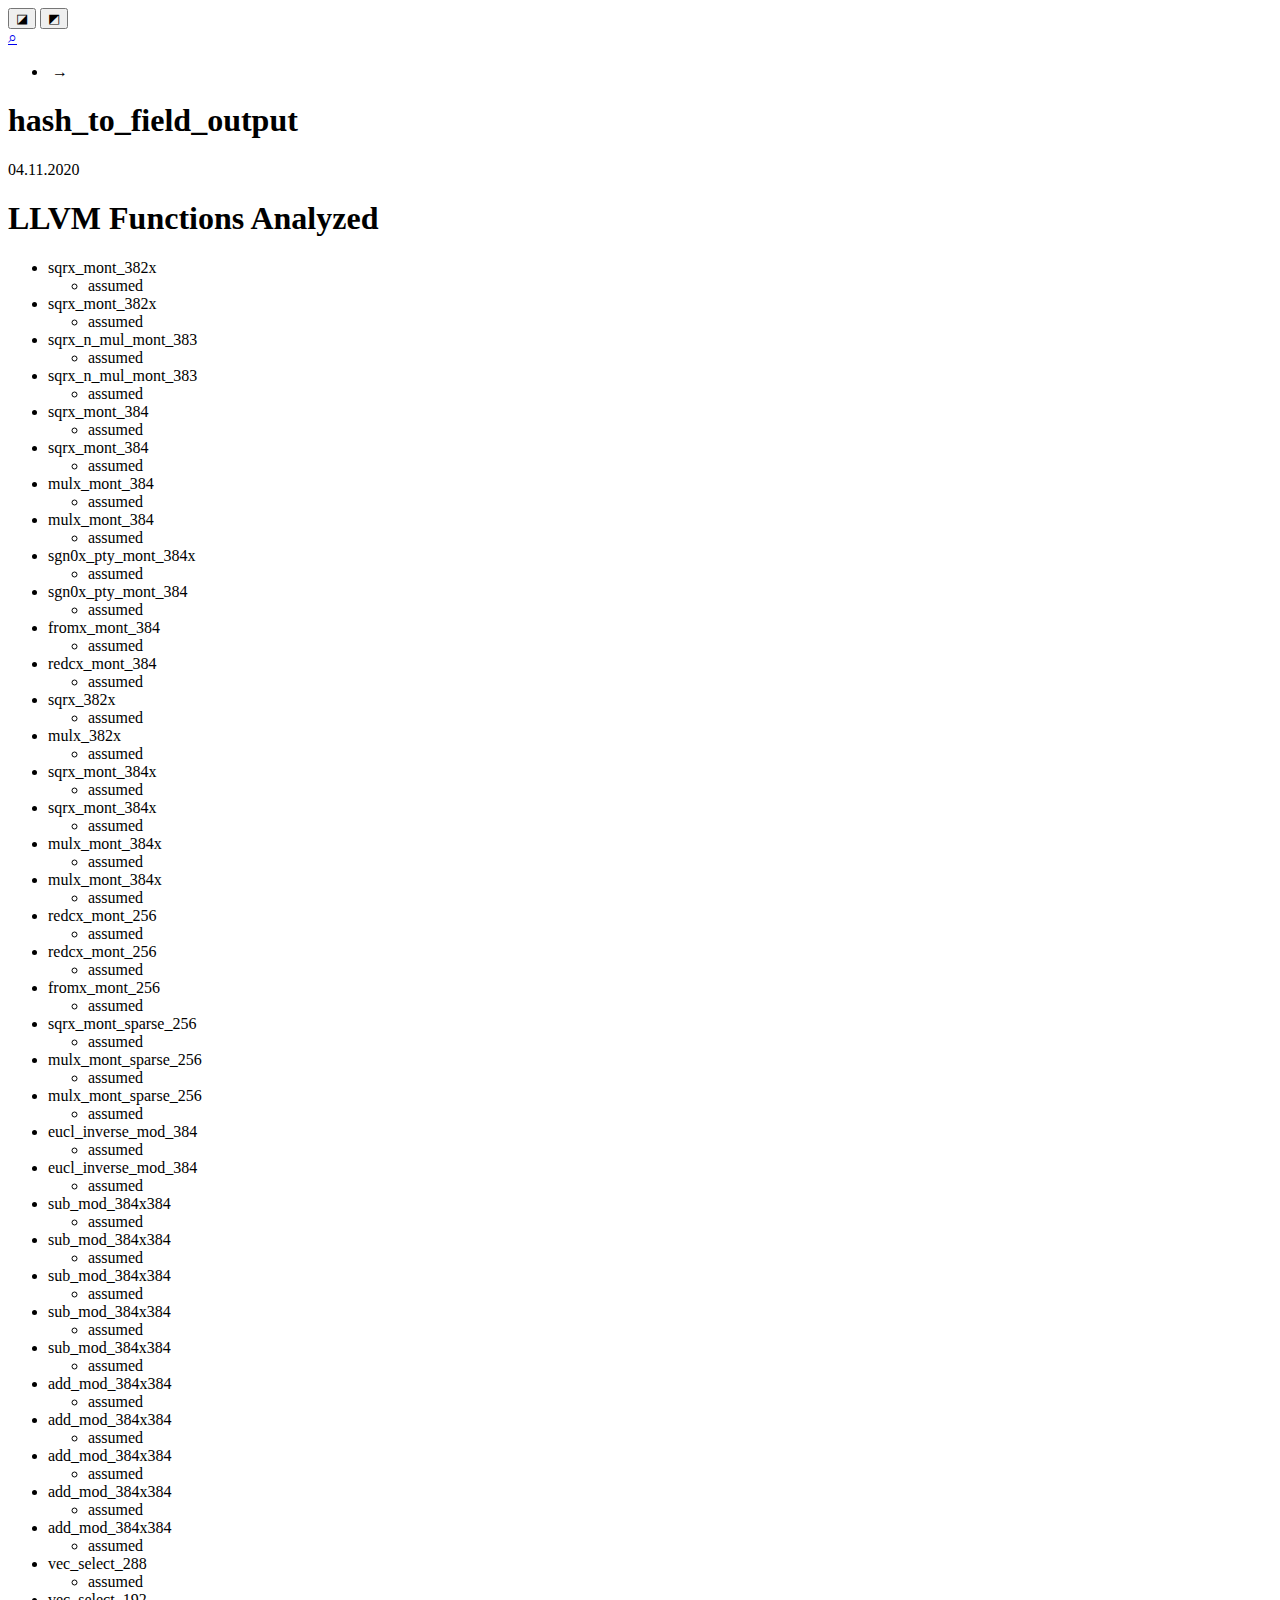
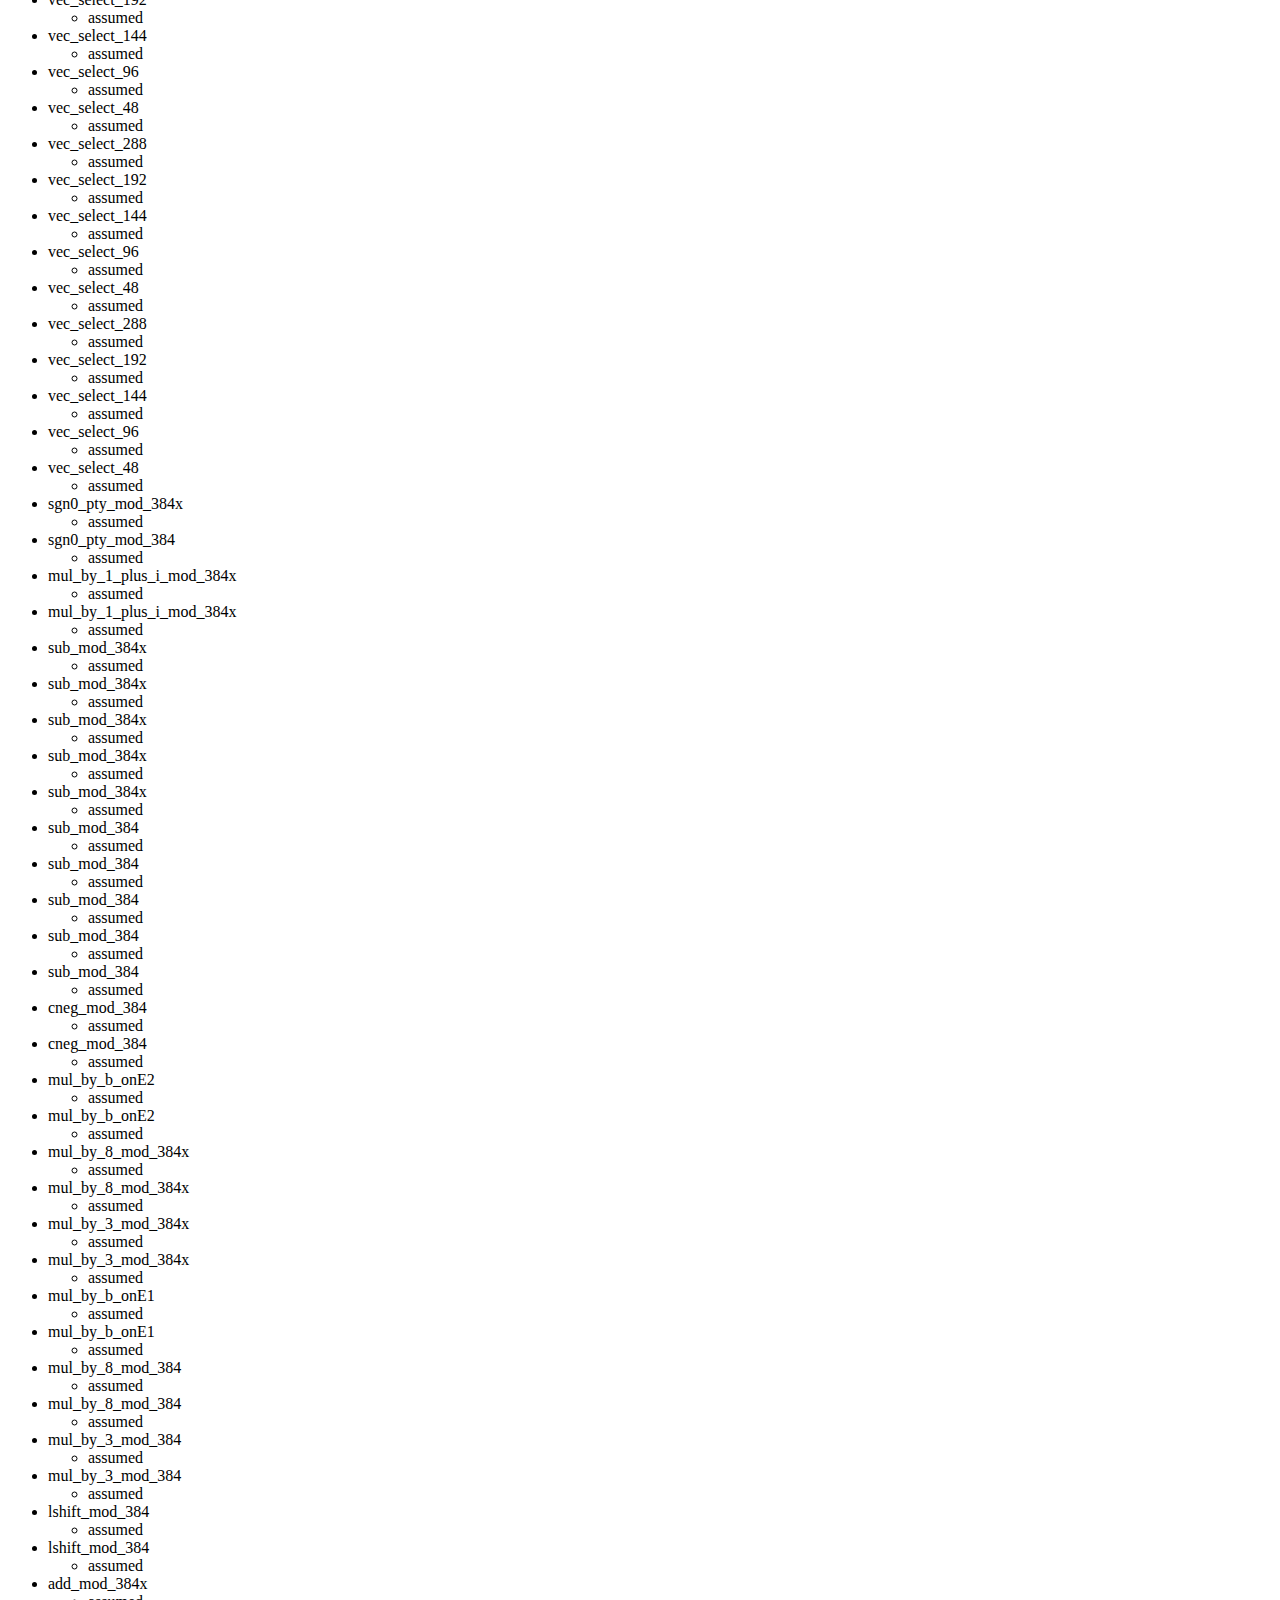
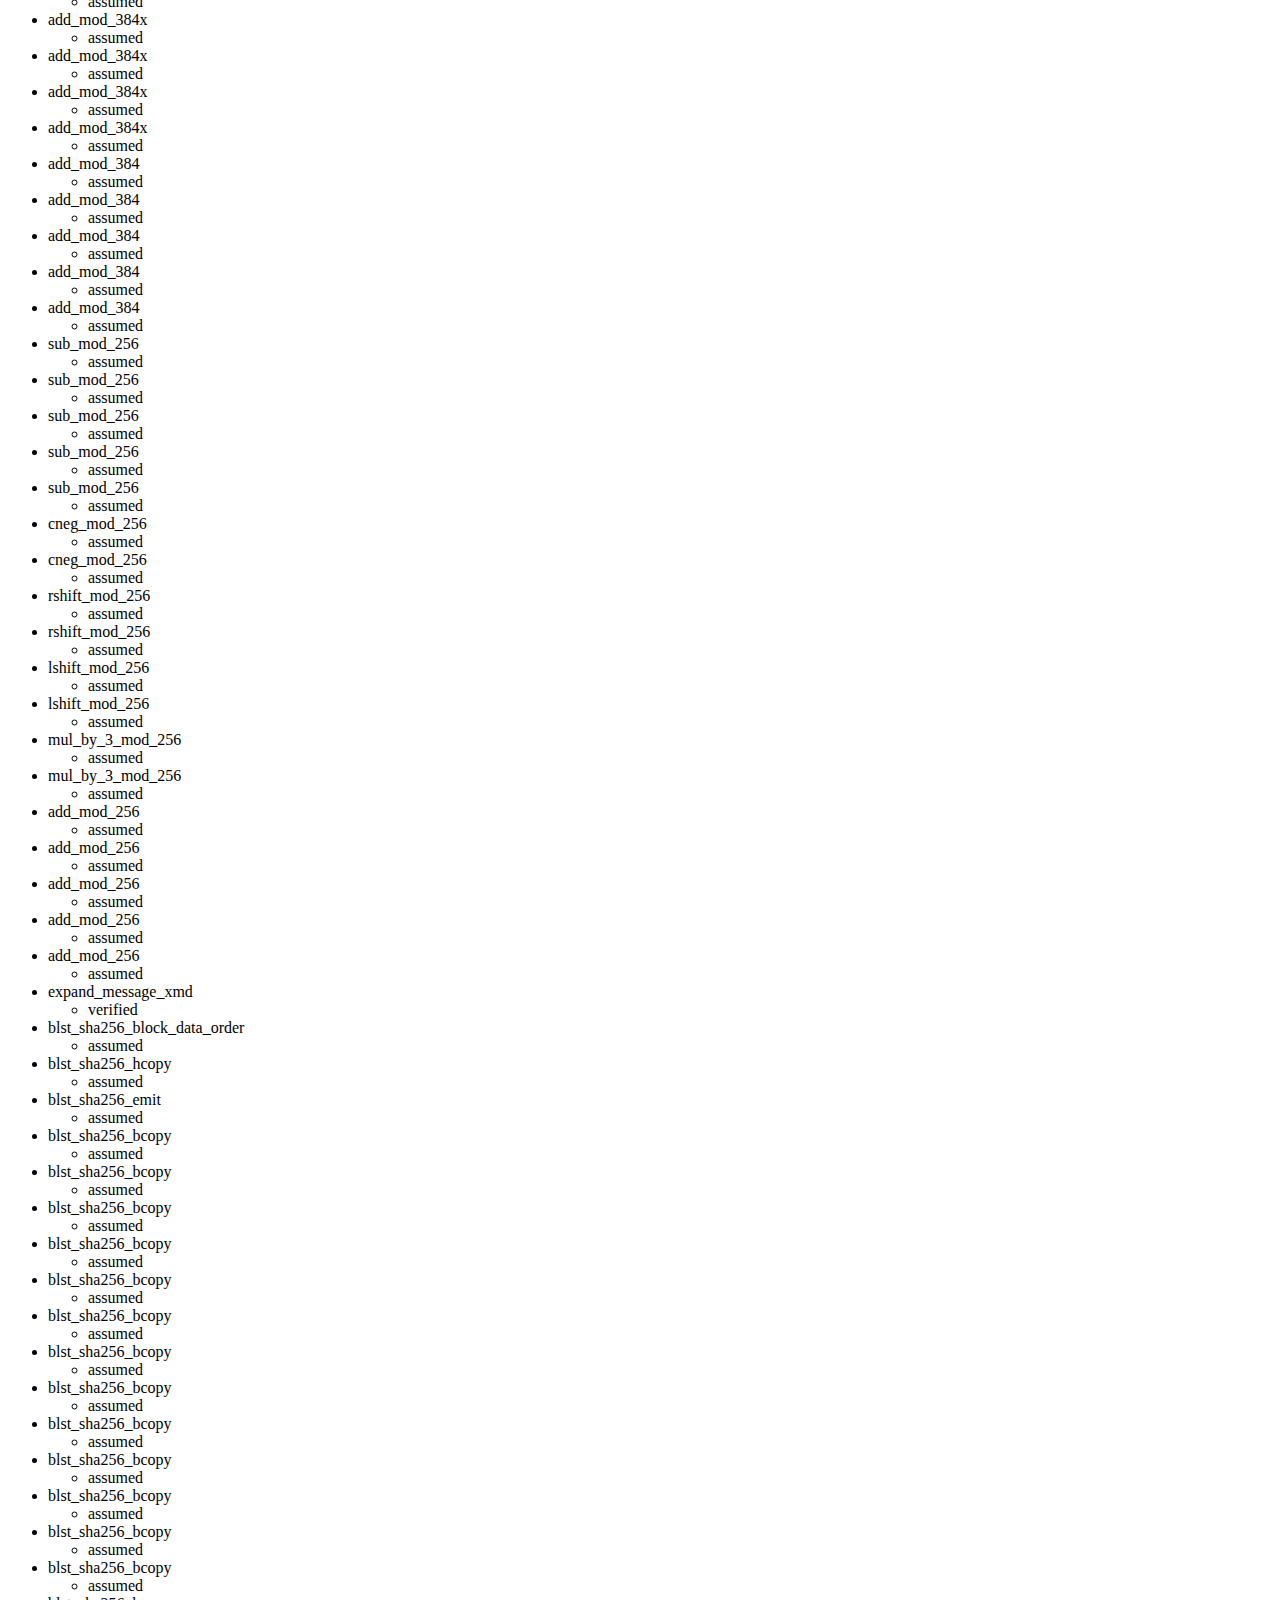
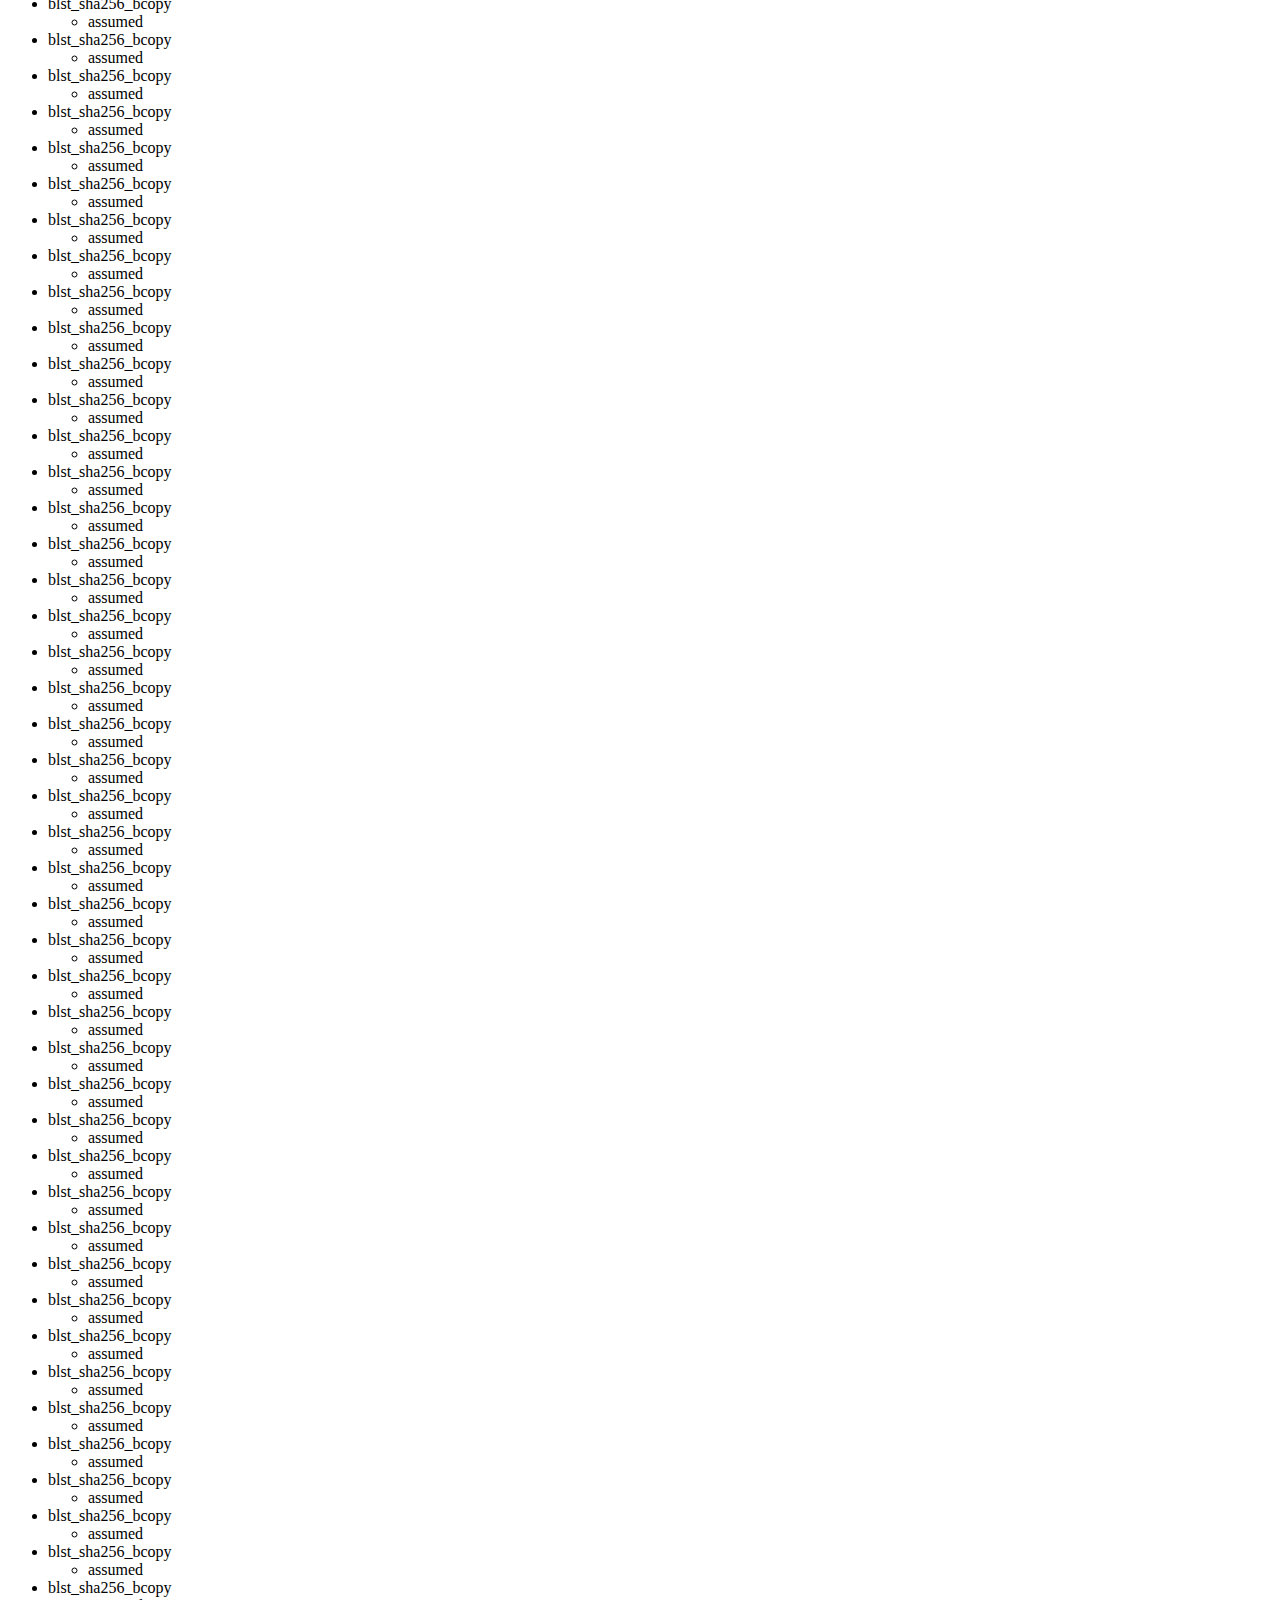
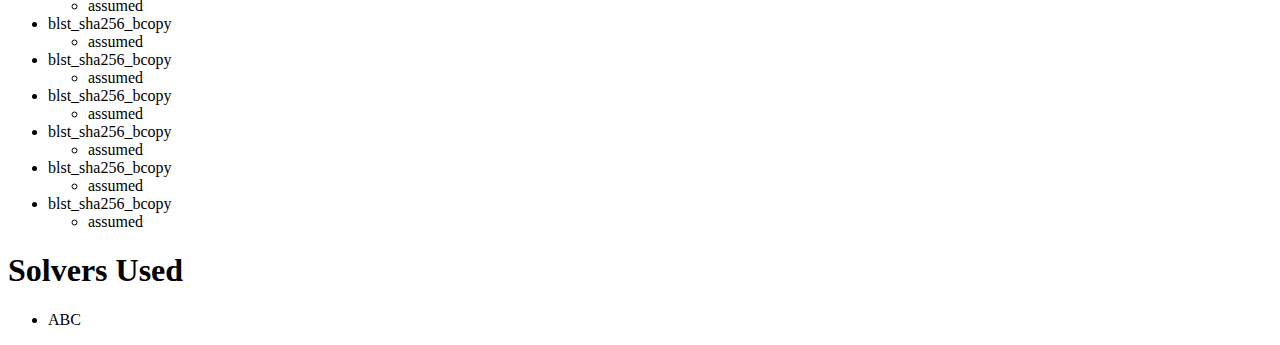
==== hash-to-field-output/index.html @ 63e68e0e "deploy: d0a64eeb1c528845942903f25f844807e2d153a6" ====
<!DOCTYPE html>
<html lang="en">
    <head>
      <meta http-equiv="X-UA-Compatible" content="IE=edge">
      <meta http-equiv="content-type" content="text/html; charset=utf-8">
      <meta name="viewport" content="width=device-width, initial-scale=1.0, maximum-scale=1">
      <title> Proof Summaries | hash_to_field_output </title>     
      <link rel="stylesheet" href="https://galoisinc.github.io/BLST-Verification/main.css">
    </head>

    <body>
      <nav>
        <div id="subnav">
          <form class="theme-selector">
            <button type="button" id="theme-light-button" class="theme-button" onclick="enableTheme('light', true)">&#9706;</button>
            <button type="button" id="theme-dark-button"  class="theme-button enabled" onclick="enableTheme('dark', true)">&#9705;</button>
          </form>
          <a href="/search">&#8981;</a>       
        </div>

      
  <ul id="breadcrumbs">
    
      
      <li><a href="https:&#x2F;&#x2F;galoisinc.github.io&#x2F;BLST-Verification&#x2F;"></a>&nbsp;&#8594;&nbsp;</li> 
    
  </ul>
  <h1>hash_to_field_output</h1><em></em> 

      </nav>

      <main>
      
  <div id="taxonomies">
    
      <date>04.11.2020</date>
       

    
    
    
  </div>

  
  
    
    
  
    
    
  

  

  <article>
    <h1 id="llvm-functions-analyzed">LLVM Functions Analyzed</h1>
<ul>
<li>sqrx_mont_382x
<ul>
<li>assumed</li>
</ul>
</li>
<li>sqrx_mont_382x
<ul>
<li>assumed</li>
</ul>
</li>
<li>sqrx_n_mul_mont_383
<ul>
<li>assumed</li>
</ul>
</li>
<li>sqrx_n_mul_mont_383
<ul>
<li>assumed</li>
</ul>
</li>
<li>sqrx_mont_384
<ul>
<li>assumed</li>
</ul>
</li>
<li>sqrx_mont_384
<ul>
<li>assumed</li>
</ul>
</li>
<li>mulx_mont_384
<ul>
<li>assumed</li>
</ul>
</li>
<li>mulx_mont_384
<ul>
<li>assumed</li>
</ul>
</li>
<li>sgn0x_pty_mont_384x
<ul>
<li>assumed</li>
</ul>
</li>
<li>sgn0x_pty_mont_384
<ul>
<li>assumed</li>
</ul>
</li>
<li>fromx_mont_384
<ul>
<li>assumed</li>
</ul>
</li>
<li>redcx_mont_384
<ul>
<li>assumed</li>
</ul>
</li>
<li>sqrx_382x
<ul>
<li>assumed</li>
</ul>
</li>
<li>mulx_382x
<ul>
<li>assumed</li>
</ul>
</li>
<li>sqrx_mont_384x
<ul>
<li>assumed</li>
</ul>
</li>
<li>sqrx_mont_384x
<ul>
<li>assumed</li>
</ul>
</li>
<li>mulx_mont_384x
<ul>
<li>assumed</li>
</ul>
</li>
<li>mulx_mont_384x
<ul>
<li>assumed</li>
</ul>
</li>
<li>redcx_mont_256
<ul>
<li>assumed</li>
</ul>
</li>
<li>redcx_mont_256
<ul>
<li>assumed</li>
</ul>
</li>
<li>fromx_mont_256
<ul>
<li>assumed</li>
</ul>
</li>
<li>sqrx_mont_sparse_256
<ul>
<li>assumed</li>
</ul>
</li>
<li>mulx_mont_sparse_256
<ul>
<li>assumed</li>
</ul>
</li>
<li>mulx_mont_sparse_256
<ul>
<li>assumed</li>
</ul>
</li>
<li>eucl_inverse_mod_384
<ul>
<li>assumed</li>
</ul>
</li>
<li>eucl_inverse_mod_384
<ul>
<li>assumed</li>
</ul>
</li>
<li>sub_mod_384x384
<ul>
<li>assumed</li>
</ul>
</li>
<li>sub_mod_384x384
<ul>
<li>assumed</li>
</ul>
</li>
<li>sub_mod_384x384
<ul>
<li>assumed</li>
</ul>
</li>
<li>sub_mod_384x384
<ul>
<li>assumed</li>
</ul>
</li>
<li>sub_mod_384x384
<ul>
<li>assumed</li>
</ul>
</li>
<li>add_mod_384x384
<ul>
<li>assumed</li>
</ul>
</li>
<li>add_mod_384x384
<ul>
<li>assumed</li>
</ul>
</li>
<li>add_mod_384x384
<ul>
<li>assumed</li>
</ul>
</li>
<li>add_mod_384x384
<ul>
<li>assumed</li>
</ul>
</li>
<li>add_mod_384x384
<ul>
<li>assumed</li>
</ul>
</li>
<li>vec_select_288
<ul>
<li>assumed</li>
</ul>
</li>
<li>vec_select_192
<ul>
<li>assumed</li>
</ul>
</li>
<li>vec_select_144
<ul>
<li>assumed</li>
</ul>
</li>
<li>vec_select_96
<ul>
<li>assumed</li>
</ul>
</li>
<li>vec_select_48
<ul>
<li>assumed</li>
</ul>
</li>
<li>vec_select_288
<ul>
<li>assumed</li>
</ul>
</li>
<li>vec_select_192
<ul>
<li>assumed</li>
</ul>
</li>
<li>vec_select_144
<ul>
<li>assumed</li>
</ul>
</li>
<li>vec_select_96
<ul>
<li>assumed</li>
</ul>
</li>
<li>vec_select_48
<ul>
<li>assumed</li>
</ul>
</li>
<li>vec_select_288
<ul>
<li>assumed</li>
</ul>
</li>
<li>vec_select_192
<ul>
<li>assumed</li>
</ul>
</li>
<li>vec_select_144
<ul>
<li>assumed</li>
</ul>
</li>
<li>vec_select_96
<ul>
<li>assumed</li>
</ul>
</li>
<li>vec_select_48
<ul>
<li>assumed</li>
</ul>
</li>
<li>sgn0_pty_mod_384x
<ul>
<li>assumed</li>
</ul>
</li>
<li>sgn0_pty_mod_384
<ul>
<li>assumed</li>
</ul>
</li>
<li>mul_by_1_plus_i_mod_384x
<ul>
<li>assumed</li>
</ul>
</li>
<li>mul_by_1_plus_i_mod_384x
<ul>
<li>assumed</li>
</ul>
</li>
<li>sub_mod_384x
<ul>
<li>assumed</li>
</ul>
</li>
<li>sub_mod_384x
<ul>
<li>assumed</li>
</ul>
</li>
<li>sub_mod_384x
<ul>
<li>assumed</li>
</ul>
</li>
<li>sub_mod_384x
<ul>
<li>assumed</li>
</ul>
</li>
<li>sub_mod_384x
<ul>
<li>assumed</li>
</ul>
</li>
<li>sub_mod_384
<ul>
<li>assumed</li>
</ul>
</li>
<li>sub_mod_384
<ul>
<li>assumed</li>
</ul>
</li>
<li>sub_mod_384
<ul>
<li>assumed</li>
</ul>
</li>
<li>sub_mod_384
<ul>
<li>assumed</li>
</ul>
</li>
<li>sub_mod_384
<ul>
<li>assumed</li>
</ul>
</li>
<li>cneg_mod_384
<ul>
<li>assumed</li>
</ul>
</li>
<li>cneg_mod_384
<ul>
<li>assumed</li>
</ul>
</li>
<li>mul_by_b_onE2
<ul>
<li>assumed</li>
</ul>
</li>
<li>mul_by_b_onE2
<ul>
<li>assumed</li>
</ul>
</li>
<li>mul_by_8_mod_384x
<ul>
<li>assumed</li>
</ul>
</li>
<li>mul_by_8_mod_384x
<ul>
<li>assumed</li>
</ul>
</li>
<li>mul_by_3_mod_384x
<ul>
<li>assumed</li>
</ul>
</li>
<li>mul_by_3_mod_384x
<ul>
<li>assumed</li>
</ul>
</li>
<li>mul_by_b_onE1
<ul>
<li>assumed</li>
</ul>
</li>
<li>mul_by_b_onE1
<ul>
<li>assumed</li>
</ul>
</li>
<li>mul_by_8_mod_384
<ul>
<li>assumed</li>
</ul>
</li>
<li>mul_by_8_mod_384
<ul>
<li>assumed</li>
</ul>
</li>
<li>mul_by_3_mod_384
<ul>
<li>assumed</li>
</ul>
</li>
<li>mul_by_3_mod_384
<ul>
<li>assumed</li>
</ul>
</li>
<li>lshift_mod_384
<ul>
<li>assumed</li>
</ul>
</li>
<li>lshift_mod_384
<ul>
<li>assumed</li>
</ul>
</li>
<li>add_mod_384x
<ul>
<li>assumed</li>
</ul>
</li>
<li>add_mod_384x
<ul>
<li>assumed</li>
</ul>
</li>
<li>add_mod_384x
<ul>
<li>assumed</li>
</ul>
</li>
<li>add_mod_384x
<ul>
<li>assumed</li>
</ul>
</li>
<li>add_mod_384x
<ul>
<li>assumed</li>
</ul>
</li>
<li>add_mod_384
<ul>
<li>assumed</li>
</ul>
</li>
<li>add_mod_384
<ul>
<li>assumed</li>
</ul>
</li>
<li>add_mod_384
<ul>
<li>assumed</li>
</ul>
</li>
<li>add_mod_384
<ul>
<li>assumed</li>
</ul>
</li>
<li>add_mod_384
<ul>
<li>assumed</li>
</ul>
</li>
<li>sub_mod_256
<ul>
<li>assumed</li>
</ul>
</li>
<li>sub_mod_256
<ul>
<li>assumed</li>
</ul>
</li>
<li>sub_mod_256
<ul>
<li>assumed</li>
</ul>
</li>
<li>sub_mod_256
<ul>
<li>assumed</li>
</ul>
</li>
<li>sub_mod_256
<ul>
<li>assumed</li>
</ul>
</li>
<li>cneg_mod_256
<ul>
<li>assumed</li>
</ul>
</li>
<li>cneg_mod_256
<ul>
<li>assumed</li>
</ul>
</li>
<li>rshift_mod_256
<ul>
<li>assumed</li>
</ul>
</li>
<li>rshift_mod_256
<ul>
<li>assumed</li>
</ul>
</li>
<li>lshift_mod_256
<ul>
<li>assumed</li>
</ul>
</li>
<li>lshift_mod_256
<ul>
<li>assumed</li>
</ul>
</li>
<li>mul_by_3_mod_256
<ul>
<li>assumed</li>
</ul>
</li>
<li>mul_by_3_mod_256
<ul>
<li>assumed</li>
</ul>
</li>
<li>add_mod_256
<ul>
<li>assumed</li>
</ul>
</li>
<li>add_mod_256
<ul>
<li>assumed</li>
</ul>
</li>
<li>add_mod_256
<ul>
<li>assumed</li>
</ul>
</li>
<li>add_mod_256
<ul>
<li>assumed</li>
</ul>
</li>
<li>add_mod_256
<ul>
<li>assumed</li>
</ul>
</li>
<li>expand_message_xmd
<ul>
<li>verified</li>
</ul>
</li>
<li>blst_sha256_block_data_order
<ul>
<li>assumed</li>
</ul>
</li>
<li>blst_sha256_hcopy
<ul>
<li>assumed</li>
</ul>
</li>
<li>blst_sha256_emit
<ul>
<li>assumed</li>
</ul>
</li>
<li>blst_sha256_bcopy
<ul>
<li>assumed</li>
</ul>
</li>
<li>blst_sha256_bcopy
<ul>
<li>assumed</li>
</ul>
</li>
<li>blst_sha256_bcopy
<ul>
<li>assumed</li>
</ul>
</li>
<li>blst_sha256_bcopy
<ul>
<li>assumed</li>
</ul>
</li>
<li>blst_sha256_bcopy
<ul>
<li>assumed</li>
</ul>
</li>
<li>blst_sha256_bcopy
<ul>
<li>assumed</li>
</ul>
</li>
<li>blst_sha256_bcopy
<ul>
<li>assumed</li>
</ul>
</li>
<li>blst_sha256_bcopy
<ul>
<li>assumed</li>
</ul>
</li>
<li>blst_sha256_bcopy
<ul>
<li>assumed</li>
</ul>
</li>
<li>blst_sha256_bcopy
<ul>
<li>assumed</li>
</ul>
</li>
<li>blst_sha256_bcopy
<ul>
<li>assumed</li>
</ul>
</li>
<li>blst_sha256_bcopy
<ul>
<li>assumed</li>
</ul>
</li>
<li>blst_sha256_bcopy
<ul>
<li>assumed</li>
</ul>
</li>
<li>blst_sha256_bcopy
<ul>
<li>assumed</li>
</ul>
</li>
<li>blst_sha256_bcopy
<ul>
<li>assumed</li>
</ul>
</li>
<li>blst_sha256_bcopy
<ul>
<li>assumed</li>
</ul>
</li>
<li>blst_sha256_bcopy
<ul>
<li>assumed</li>
</ul>
</li>
<li>blst_sha256_bcopy
<ul>
<li>assumed</li>
</ul>
</li>
<li>blst_sha256_bcopy
<ul>
<li>assumed</li>
</ul>
</li>
<li>blst_sha256_bcopy
<ul>
<li>assumed</li>
</ul>
</li>
<li>blst_sha256_bcopy
<ul>
<li>assumed</li>
</ul>
</li>
<li>blst_sha256_bcopy
<ul>
<li>assumed</li>
</ul>
</li>
<li>blst_sha256_bcopy
<ul>
<li>assumed</li>
</ul>
</li>
<li>blst_sha256_bcopy
<ul>
<li>assumed</li>
</ul>
</li>
<li>blst_sha256_bcopy
<ul>
<li>assumed</li>
</ul>
</li>
<li>blst_sha256_bcopy
<ul>
<li>assumed</li>
</ul>
</li>
<li>blst_sha256_bcopy
<ul>
<li>assumed</li>
</ul>
</li>
<li>blst_sha256_bcopy
<ul>
<li>assumed</li>
</ul>
</li>
<li>blst_sha256_bcopy
<ul>
<li>assumed</li>
</ul>
</li>
<li>blst_sha256_bcopy
<ul>
<li>assumed</li>
</ul>
</li>
<li>blst_sha256_bcopy
<ul>
<li>assumed</li>
</ul>
</li>
<li>blst_sha256_bcopy
<ul>
<li>assumed</li>
</ul>
</li>
<li>blst_sha256_bcopy
<ul>
<li>assumed</li>
</ul>
</li>
<li>blst_sha256_bcopy
<ul>
<li>assumed</li>
</ul>
</li>
<li>blst_sha256_bcopy
<ul>
<li>assumed</li>
</ul>
</li>
<li>blst_sha256_bcopy
<ul>
<li>assumed</li>
</ul>
</li>
<li>blst_sha256_bcopy
<ul>
<li>assumed</li>
</ul>
</li>
<li>blst_sha256_bcopy
<ul>
<li>assumed</li>
</ul>
</li>
<li>blst_sha256_bcopy
<ul>
<li>assumed</li>
</ul>
</li>
<li>blst_sha256_bcopy
<ul>
<li>assumed</li>
</ul>
</li>
<li>blst_sha256_bcopy
<ul>
<li>assumed</li>
</ul>
</li>
<li>blst_sha256_bcopy
<ul>
<li>assumed</li>
</ul>
</li>
<li>blst_sha256_bcopy
<ul>
<li>assumed</li>
</ul>
</li>
<li>blst_sha256_bcopy
<ul>
<li>assumed</li>
</ul>
</li>
<li>blst_sha256_bcopy
<ul>
<li>assumed</li>
</ul>
</li>
<li>blst_sha256_bcopy
<ul>
<li>assumed</li>
</ul>
</li>
<li>blst_sha256_bcopy
<ul>
<li>assumed</li>
</ul>
</li>
<li>blst_sha256_bcopy
<ul>
<li>assumed</li>
</ul>
</li>
<li>blst_sha256_bcopy
<ul>
<li>assumed</li>
</ul>
</li>
<li>blst_sha256_bcopy
<ul>
<li>assumed</li>
</ul>
</li>
<li>blst_sha256_bcopy
<ul>
<li>assumed</li>
</ul>
</li>
<li>blst_sha256_bcopy
<ul>
<li>assumed</li>
</ul>
</li>
<li>blst_sha256_bcopy
<ul>
<li>assumed</li>
</ul>
</li>
<li>blst_sha256_bcopy
<ul>
<li>assumed</li>
</ul>
</li>
<li>blst_sha256_bcopy
<ul>
<li>assumed</li>
</ul>
</li>
<li>blst_sha256_bcopy
<ul>
<li>assumed</li>
</ul>
</li>
<li>blst_sha256_bcopy
<ul>
<li>assumed</li>
</ul>
</li>
<li>blst_sha256_bcopy
<ul>
<li>assumed</li>
</ul>
</li>
<li>blst_sha256_bcopy
<ul>
<li>assumed</li>
</ul>
</li>
<li>blst_sha256_bcopy
<ul>
<li>assumed</li>
</ul>
</li>
<li>blst_sha256_bcopy
<ul>
<li>assumed</li>
</ul>
</li>
<li>blst_sha256_bcopy
<ul>
<li>assumed</li>
</ul>
</li>
<li>blst_sha256_bcopy
<ul>
<li>assumed</li>
</ul>
</li>
<li>blst_sha256_bcopy
<ul>
<li>assumed</li>
</ul>
</li>
</ul>
<h1 id="solvers-used">Solvers Used</h1>
<ul>
<li>ABC</li>
</ul>

  </article>

      </main>

      <script type="text/javascript" src="https://galoisinc.github.io/BLST-Verification/themes.js"></script>

      <script>
        function burger() {
          var x = document.getElementById("bger");
          if (x.style.display === "block") {
            x.style.display = "none";
          } else {
            x.style.display = "block";
          }
        }
        </script>
    </body>
</html>
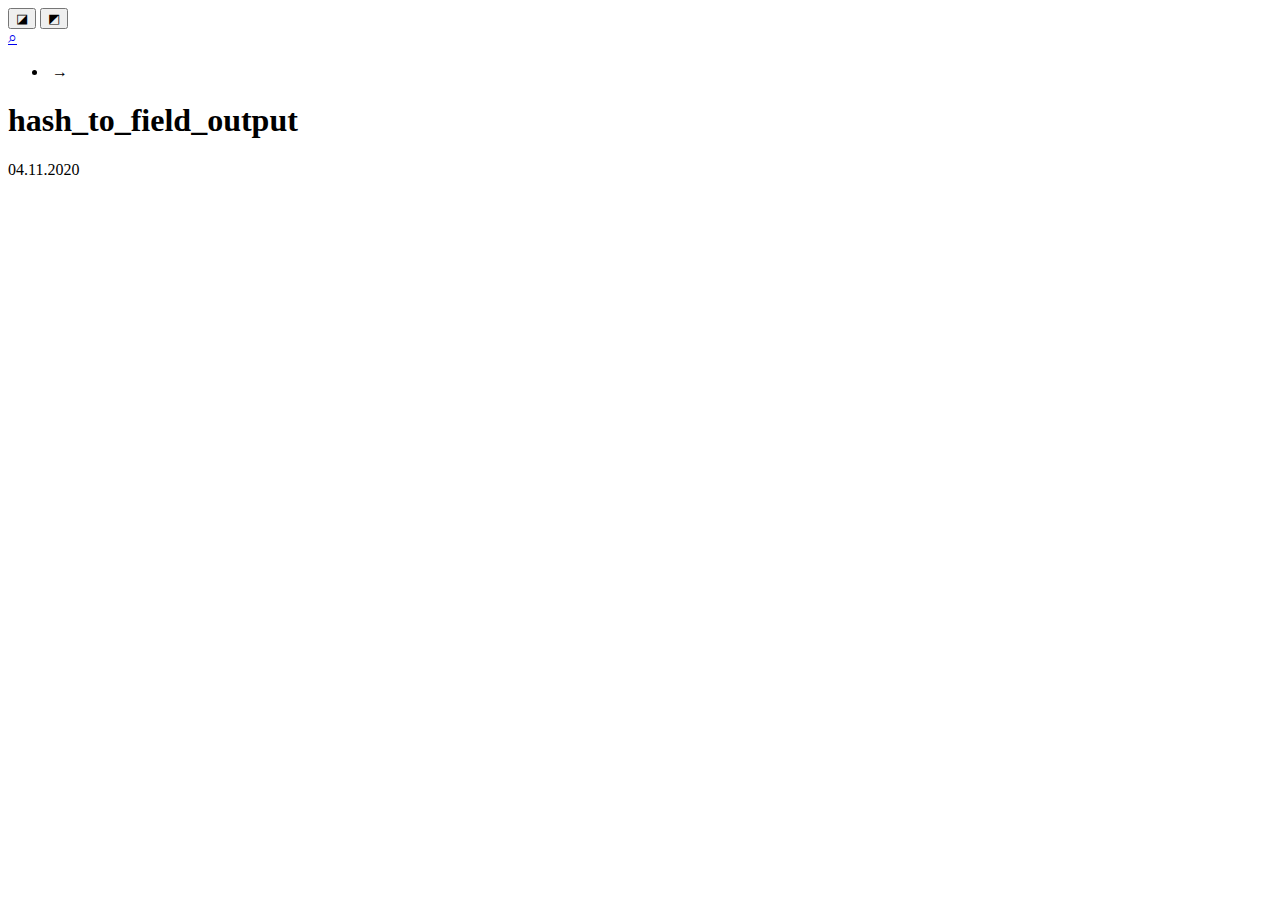
==== commit 4e74cf36: "deploy: ede2d72ad143449d9e435d910d4e5030824d2f4f" ====
--- a/hash-to-field-output/index.html
+++ b/hash-to-field-output/index.html
@@ -5,7 +5,7 @@
       <meta http-equiv="content-type" content="text/html; charset=utf-8">
       <meta name="viewport" content="width=device-width, initial-scale=1.0, maximum-scale=1">
       <title> Proof Summaries | hash_to_field_output </title>     
-      <link rel="stylesheet" href="https://galoisinc.github.io/BLST-Verification/main.css">
+      <link rel="stylesheet" href="https://GaloisInc.github.io/BLST-Verification/main.css">
     </head>
 
     <body>
@@ -22,7 +22,7 @@
   <ul id="breadcrumbs">
     
       
-      <li><a href="https:&#x2F;&#x2F;galoisinc.github.io&#x2F;BLST-Verification&#x2F;"></a>&nbsp;&#8594;&nbsp;</li> 
+      <li><a href="https:&#x2F;&#x2F;GaloisInc.github.io&#x2F;BLST-Verification&#x2F;"></a>&nbsp;&#8594;&nbsp;</li> 
     
   </ul>
   <h1>hash_to_field_output</h1><em></em> 
@@ -43,914 +43,16 @@
 
   
   
-    
-    
-  
-    
-    
-  
 
   
 
   <article>
-    <h1 id="llvm-functions-analyzed">LLVM Functions Analyzed</h1>
-<ul>
-<li>sqrx_mont_382x
-<ul>
-<li>assumed</li>
-</ul>
-</li>
-<li>sqrx_mont_382x
-<ul>
-<li>assumed</li>
-</ul>
-</li>
-<li>sqrx_n_mul_mont_383
-<ul>
-<li>assumed</li>
-</ul>
-</li>
-<li>sqrx_n_mul_mont_383
-<ul>
-<li>assumed</li>
-</ul>
-</li>
-<li>sqrx_mont_384
-<ul>
-<li>assumed</li>
-</ul>
-</li>
-<li>sqrx_mont_384
-<ul>
-<li>assumed</li>
-</ul>
-</li>
-<li>mulx_mont_384
-<ul>
-<li>assumed</li>
-</ul>
-</li>
-<li>mulx_mont_384
-<ul>
-<li>assumed</li>
-</ul>
-</li>
-<li>sgn0x_pty_mont_384x
-<ul>
-<li>assumed</li>
-</ul>
-</li>
-<li>sgn0x_pty_mont_384
-<ul>
-<li>assumed</li>
-</ul>
-</li>
-<li>fromx_mont_384
-<ul>
-<li>assumed</li>
-</ul>
-</li>
-<li>redcx_mont_384
-<ul>
-<li>assumed</li>
-</ul>
-</li>
-<li>sqrx_382x
-<ul>
-<li>assumed</li>
-</ul>
-</li>
-<li>mulx_382x
-<ul>
-<li>assumed</li>
-</ul>
-</li>
-<li>sqrx_mont_384x
-<ul>
-<li>assumed</li>
-</ul>
-</li>
-<li>sqrx_mont_384x
-<ul>
-<li>assumed</li>
-</ul>
-</li>
-<li>mulx_mont_384x
-<ul>
-<li>assumed</li>
-</ul>
-</li>
-<li>mulx_mont_384x
-<ul>
-<li>assumed</li>
-</ul>
-</li>
-<li>redcx_mont_256
-<ul>
-<li>assumed</li>
-</ul>
-</li>
-<li>redcx_mont_256
-<ul>
-<li>assumed</li>
-</ul>
-</li>
-<li>fromx_mont_256
-<ul>
-<li>assumed</li>
-</ul>
-</li>
-<li>sqrx_mont_sparse_256
-<ul>
-<li>assumed</li>
-</ul>
-</li>
-<li>mulx_mont_sparse_256
-<ul>
-<li>assumed</li>
-</ul>
-</li>
-<li>mulx_mont_sparse_256
-<ul>
-<li>assumed</li>
-</ul>
-</li>
-<li>eucl_inverse_mod_384
-<ul>
-<li>assumed</li>
-</ul>
-</li>
-<li>eucl_inverse_mod_384
-<ul>
-<li>assumed</li>
-</ul>
-</li>
-<li>sub_mod_384x384
-<ul>
-<li>assumed</li>
-</ul>
-</li>
-<li>sub_mod_384x384
-<ul>
-<li>assumed</li>
-</ul>
-</li>
-<li>sub_mod_384x384
-<ul>
-<li>assumed</li>
-</ul>
-</li>
-<li>sub_mod_384x384
-<ul>
-<li>assumed</li>
-</ul>
-</li>
-<li>sub_mod_384x384
-<ul>
-<li>assumed</li>
-</ul>
-</li>
-<li>add_mod_384x384
-<ul>
-<li>assumed</li>
-</ul>
-</li>
-<li>add_mod_384x384
-<ul>
-<li>assumed</li>
-</ul>
-</li>
-<li>add_mod_384x384
-<ul>
-<li>assumed</li>
-</ul>
-</li>
-<li>add_mod_384x384
-<ul>
-<li>assumed</li>
-</ul>
-</li>
-<li>add_mod_384x384
-<ul>
-<li>assumed</li>
-</ul>
-</li>
-<li>vec_select_288
-<ul>
-<li>assumed</li>
-</ul>
-</li>
-<li>vec_select_192
-<ul>
-<li>assumed</li>
-</ul>
-</li>
-<li>vec_select_144
-<ul>
-<li>assumed</li>
-</ul>
-</li>
-<li>vec_select_96
-<ul>
-<li>assumed</li>
-</ul>
-</li>
-<li>vec_select_48
-<ul>
-<li>assumed</li>
-</ul>
-</li>
-<li>vec_select_288
-<ul>
-<li>assumed</li>
-</ul>
-</li>
-<li>vec_select_192
-<ul>
-<li>assumed</li>
-</ul>
-</li>
-<li>vec_select_144
-<ul>
-<li>assumed</li>
-</ul>
-</li>
-<li>vec_select_96
-<ul>
-<li>assumed</li>
-</ul>
-</li>
-<li>vec_select_48
-<ul>
-<li>assumed</li>
-</ul>
-</li>
-<li>vec_select_288
-<ul>
-<li>assumed</li>
-</ul>
-</li>
-<li>vec_select_192
-<ul>
-<li>assumed</li>
-</ul>
-</li>
-<li>vec_select_144
-<ul>
-<li>assumed</li>
-</ul>
-</li>
-<li>vec_select_96
-<ul>
-<li>assumed</li>
-</ul>
-</li>
-<li>vec_select_48
-<ul>
-<li>assumed</li>
-</ul>
-</li>
-<li>sgn0_pty_mod_384x
-<ul>
-<li>assumed</li>
-</ul>
-</li>
-<li>sgn0_pty_mod_384
-<ul>
-<li>assumed</li>
-</ul>
-</li>
-<li>mul_by_1_plus_i_mod_384x
-<ul>
-<li>assumed</li>
-</ul>
-</li>
-<li>mul_by_1_plus_i_mod_384x
-<ul>
-<li>assumed</li>
-</ul>
-</li>
-<li>sub_mod_384x
-<ul>
-<li>assumed</li>
-</ul>
-</li>
-<li>sub_mod_384x
-<ul>
-<li>assumed</li>
-</ul>
-</li>
-<li>sub_mod_384x
-<ul>
-<li>assumed</li>
-</ul>
-</li>
-<li>sub_mod_384x
-<ul>
-<li>assumed</li>
-</ul>
-</li>
-<li>sub_mod_384x
-<ul>
-<li>assumed</li>
-</ul>
-</li>
-<li>sub_mod_384
-<ul>
-<li>assumed</li>
-</ul>
-</li>
-<li>sub_mod_384
-<ul>
-<li>assumed</li>
-</ul>
-</li>
-<li>sub_mod_384
-<ul>
-<li>assumed</li>
-</ul>
-</li>
-<li>sub_mod_384
-<ul>
-<li>assumed</li>
-</ul>
-</li>
-<li>sub_mod_384
-<ul>
-<li>assumed</li>
-</ul>
-</li>
-<li>cneg_mod_384
-<ul>
-<li>assumed</li>
-</ul>
-</li>
-<li>cneg_mod_384
-<ul>
-<li>assumed</li>
-</ul>
-</li>
-<li>mul_by_b_onE2
-<ul>
-<li>assumed</li>
-</ul>
-</li>
-<li>mul_by_b_onE2
-<ul>
-<li>assumed</li>
-</ul>
-</li>
-<li>mul_by_8_mod_384x
-<ul>
-<li>assumed</li>
-</ul>
-</li>
-<li>mul_by_8_mod_384x
-<ul>
-<li>assumed</li>
-</ul>
-</li>
-<li>mul_by_3_mod_384x
-<ul>
-<li>assumed</li>
-</ul>
-</li>
-<li>mul_by_3_mod_384x
-<ul>
-<li>assumed</li>
-</ul>
-</li>
-<li>mul_by_b_onE1
-<ul>
-<li>assumed</li>
-</ul>
-</li>
-<li>mul_by_b_onE1
-<ul>
-<li>assumed</li>
-</ul>
-</li>
-<li>mul_by_8_mod_384
-<ul>
-<li>assumed</li>
-</ul>
-</li>
-<li>mul_by_8_mod_384
-<ul>
-<li>assumed</li>
-</ul>
-</li>
-<li>mul_by_3_mod_384
-<ul>
-<li>assumed</li>
-</ul>
-</li>
-<li>mul_by_3_mod_384
-<ul>
-<li>assumed</li>
-</ul>
-</li>
-<li>lshift_mod_384
-<ul>
-<li>assumed</li>
-</ul>
-</li>
-<li>lshift_mod_384
-<ul>
-<li>assumed</li>
-</ul>
-</li>
-<li>add_mod_384x
-<ul>
-<li>assumed</li>
-</ul>
-</li>
-<li>add_mod_384x
-<ul>
-<li>assumed</li>
-</ul>
-</li>
-<li>add_mod_384x
-<ul>
-<li>assumed</li>
-</ul>
-</li>
-<li>add_mod_384x
-<ul>
-<li>assumed</li>
-</ul>
-</li>
-<li>add_mod_384x
-<ul>
-<li>assumed</li>
-</ul>
-</li>
-<li>add_mod_384
-<ul>
-<li>assumed</li>
-</ul>
-</li>
-<li>add_mod_384
-<ul>
-<li>assumed</li>
-</ul>
-</li>
-<li>add_mod_384
-<ul>
-<li>assumed</li>
-</ul>
-</li>
-<li>add_mod_384
-<ul>
-<li>assumed</li>
-</ul>
-</li>
-<li>add_mod_384
-<ul>
-<li>assumed</li>
-</ul>
-</li>
-<li>sub_mod_256
-<ul>
-<li>assumed</li>
-</ul>
-</li>
-<li>sub_mod_256
-<ul>
-<li>assumed</li>
-</ul>
-</li>
-<li>sub_mod_256
-<ul>
-<li>assumed</li>
-</ul>
-</li>
-<li>sub_mod_256
-<ul>
-<li>assumed</li>
-</ul>
-</li>
-<li>sub_mod_256
-<ul>
-<li>assumed</li>
-</ul>
-</li>
-<li>cneg_mod_256
-<ul>
-<li>assumed</li>
-</ul>
-</li>
-<li>cneg_mod_256
-<ul>
-<li>assumed</li>
-</ul>
-</li>
-<li>rshift_mod_256
-<ul>
-<li>assumed</li>
-</ul>
-</li>
-<li>rshift_mod_256
-<ul>
-<li>assumed</li>
-</ul>
-</li>
-<li>lshift_mod_256
-<ul>
-<li>assumed</li>
-</ul>
-</li>
-<li>lshift_mod_256
-<ul>
-<li>assumed</li>
-</ul>
-</li>
-<li>mul_by_3_mod_256
-<ul>
-<li>assumed</li>
-</ul>
-</li>
-<li>mul_by_3_mod_256
-<ul>
-<li>assumed</li>
-</ul>
-</li>
-<li>add_mod_256
-<ul>
-<li>assumed</li>
-</ul>
-</li>
-<li>add_mod_256
-<ul>
-<li>assumed</li>
-</ul>
-</li>
-<li>add_mod_256
-<ul>
-<li>assumed</li>
-</ul>
-</li>
-<li>add_mod_256
-<ul>
-<li>assumed</li>
-</ul>
-</li>
-<li>add_mod_256
-<ul>
-<li>assumed</li>
-</ul>
-</li>
-<li>expand_message_xmd
-<ul>
-<li>verified</li>
-</ul>
-</li>
-<li>blst_sha256_block_data_order
-<ul>
-<li>assumed</li>
-</ul>
-</li>
-<li>blst_sha256_hcopy
-<ul>
-<li>assumed</li>
-</ul>
-</li>
-<li>blst_sha256_emit
-<ul>
-<li>assumed</li>
-</ul>
-</li>
-<li>blst_sha256_bcopy
-<ul>
-<li>assumed</li>
-</ul>
-</li>
-<li>blst_sha256_bcopy
-<ul>
-<li>assumed</li>
-</ul>
-</li>
-<li>blst_sha256_bcopy
-<ul>
-<li>assumed</li>
-</ul>
-</li>
-<li>blst_sha256_bcopy
-<ul>
-<li>assumed</li>
-</ul>
-</li>
-<li>blst_sha256_bcopy
-<ul>
-<li>assumed</li>
-</ul>
-</li>
-<li>blst_sha256_bcopy
-<ul>
-<li>assumed</li>
-</ul>
-</li>
-<li>blst_sha256_bcopy
-<ul>
-<li>assumed</li>
-</ul>
-</li>
-<li>blst_sha256_bcopy
-<ul>
-<li>assumed</li>
-</ul>
-</li>
-<li>blst_sha256_bcopy
-<ul>
-<li>assumed</li>
-</ul>
-</li>
-<li>blst_sha256_bcopy
-<ul>
-<li>assumed</li>
-</ul>
-</li>
-<li>blst_sha256_bcopy
-<ul>
-<li>assumed</li>
-</ul>
-</li>
-<li>blst_sha256_bcopy
-<ul>
-<li>assumed</li>
-</ul>
-</li>
-<li>blst_sha256_bcopy
-<ul>
-<li>assumed</li>
-</ul>
-</li>
-<li>blst_sha256_bcopy
-<ul>
-<li>assumed</li>
-</ul>
-</li>
-<li>blst_sha256_bcopy
-<ul>
-<li>assumed</li>
-</ul>
-</li>
-<li>blst_sha256_bcopy
-<ul>
-<li>assumed</li>
-</ul>
-</li>
-<li>blst_sha256_bcopy
-<ul>
-<li>assumed</li>
-</ul>
-</li>
-<li>blst_sha256_bcopy
-<ul>
-<li>assumed</li>
-</ul>
-</li>
-<li>blst_sha256_bcopy
-<ul>
-<li>assumed</li>
-</ul>
-</li>
-<li>blst_sha256_bcopy
-<ul>
-<li>assumed</li>
-</ul>
-</li>
-<li>blst_sha256_bcopy
-<ul>
-<li>assumed</li>
-</ul>
-</li>
-<li>blst_sha256_bcopy
-<ul>
-<li>assumed</li>
-</ul>
-</li>
-<li>blst_sha256_bcopy
-<ul>
-<li>assumed</li>
-</ul>
-</li>
-<li>blst_sha256_bcopy
-<ul>
-<li>assumed</li>
-</ul>
-</li>
-<li>blst_sha256_bcopy
-<ul>
-<li>assumed</li>
-</ul>
-</li>
-<li>blst_sha256_bcopy
-<ul>
-<li>assumed</li>
-</ul>
-</li>
-<li>blst_sha256_bcopy
-<ul>
-<li>assumed</li>
-</ul>
-</li>
-<li>blst_sha256_bcopy
-<ul>
-<li>assumed</li>
-</ul>
-</li>
-<li>blst_sha256_bcopy
-<ul>
-<li>assumed</li>
-</ul>
-</li>
-<li>blst_sha256_bcopy
-<ul>
-<li>assumed</li>
-</ul>
-</li>
-<li>blst_sha256_bcopy
-<ul>
-<li>assumed</li>
-</ul>
-</li>
-<li>blst_sha256_bcopy
-<ul>
-<li>assumed</li>
-</ul>
-</li>
-<li>blst_sha256_bcopy
-<ul>
-<li>assumed</li>
-</ul>
-</li>
-<li>blst_sha256_bcopy
-<ul>
-<li>assumed</li>
-</ul>
-</li>
-<li>blst_sha256_bcopy
-<ul>
-<li>assumed</li>
-</ul>
-</li>
-<li>blst_sha256_bcopy
-<ul>
-<li>assumed</li>
-</ul>
-</li>
-<li>blst_sha256_bcopy
-<ul>
-<li>assumed</li>
-</ul>
-</li>
-<li>blst_sha256_bcopy
-<ul>
-<li>assumed</li>
-</ul>
-</li>
-<li>blst_sha256_bcopy
-<ul>
-<li>assumed</li>
-</ul>
-</li>
-<li>blst_sha256_bcopy
-<ul>
-<li>assumed</li>
-</ul>
-</li>
-<li>blst_sha256_bcopy
-<ul>
-<li>assumed</li>
-</ul>
-</li>
-<li>blst_sha256_bcopy
-<ul>
-<li>assumed</li>
-</ul>
-</li>
-<li>blst_sha256_bcopy
-<ul>
-<li>assumed</li>
-</ul>
-</li>
-<li>blst_sha256_bcopy
-<ul>
-<li>assumed</li>
-</ul>
-</li>
-<li>blst_sha256_bcopy
-<ul>
-<li>assumed</li>
-</ul>
-</li>
-<li>blst_sha256_bcopy
-<ul>
-<li>assumed</li>
-</ul>
-</li>
-<li>blst_sha256_bcopy
-<ul>
-<li>assumed</li>
-</ul>
-</li>
-<li>blst_sha256_bcopy
-<ul>
-<li>assumed</li>
-</ul>
-</li>
-<li>blst_sha256_bcopy
-<ul>
-<li>assumed</li>
-</ul>
-</li>
-<li>blst_sha256_bcopy
-<ul>
-<li>assumed</li>
-</ul>
-</li>
-<li>blst_sha256_bcopy
-<ul>
-<li>assumed</li>
-</ul>
-</li>
-<li>blst_sha256_bcopy
-<ul>
-<li>assumed</li>
-</ul>
-</li>
-<li>blst_sha256_bcopy
-<ul>
-<li>assumed</li>
-</ul>
-</li>
-<li>blst_sha256_bcopy
-<ul>
-<li>assumed</li>
-</ul>
-</li>
-<li>blst_sha256_bcopy
-<ul>
-<li>assumed</li>
-</ul>
-</li>
-<li>blst_sha256_bcopy
-<ul>
-<li>assumed</li>
-</ul>
-</li>
-<li>blst_sha256_bcopy
-<ul>
-<li>assumed</li>
-</ul>
-</li>
-<li>blst_sha256_bcopy
-<ul>
-<li>assumed</li>
-</ul>
-</li>
-<li>blst_sha256_bcopy
-<ul>
-<li>assumed</li>
-</ul>
-</li>
-<li>blst_sha256_bcopy
-<ul>
-<li>assumed</li>
-</ul>
-</li>
-<li>blst_sha256_bcopy
-<ul>
-<li>assumed</li>
-</ul>
-</li>
-<li>blst_sha256_bcopy
-<ul>
-<li>assumed</li>
-</ul>
-</li>
-<li>blst_sha256_bcopy
-<ul>
-<li>assumed</li>
-</ul>
-</li>
-<li>blst_sha256_bcopy
-<ul>
-<li>assumed</li>
-</ul>
-</li>
-</ul>
-<h1 id="solvers-used">Solvers Used</h1>
-<ul>
-<li>ABC</li>
-</ul>
-
+    
   </article>
 
       </main>
 
-      <script type="text/javascript" src="https://galoisinc.github.io/BLST-Verification/themes.js"></script>
+      <script type="text/javascript" src="https://GaloisInc.github.io/BLST-Verification/themes.js"></script>
 
       <script>
         function burger() {
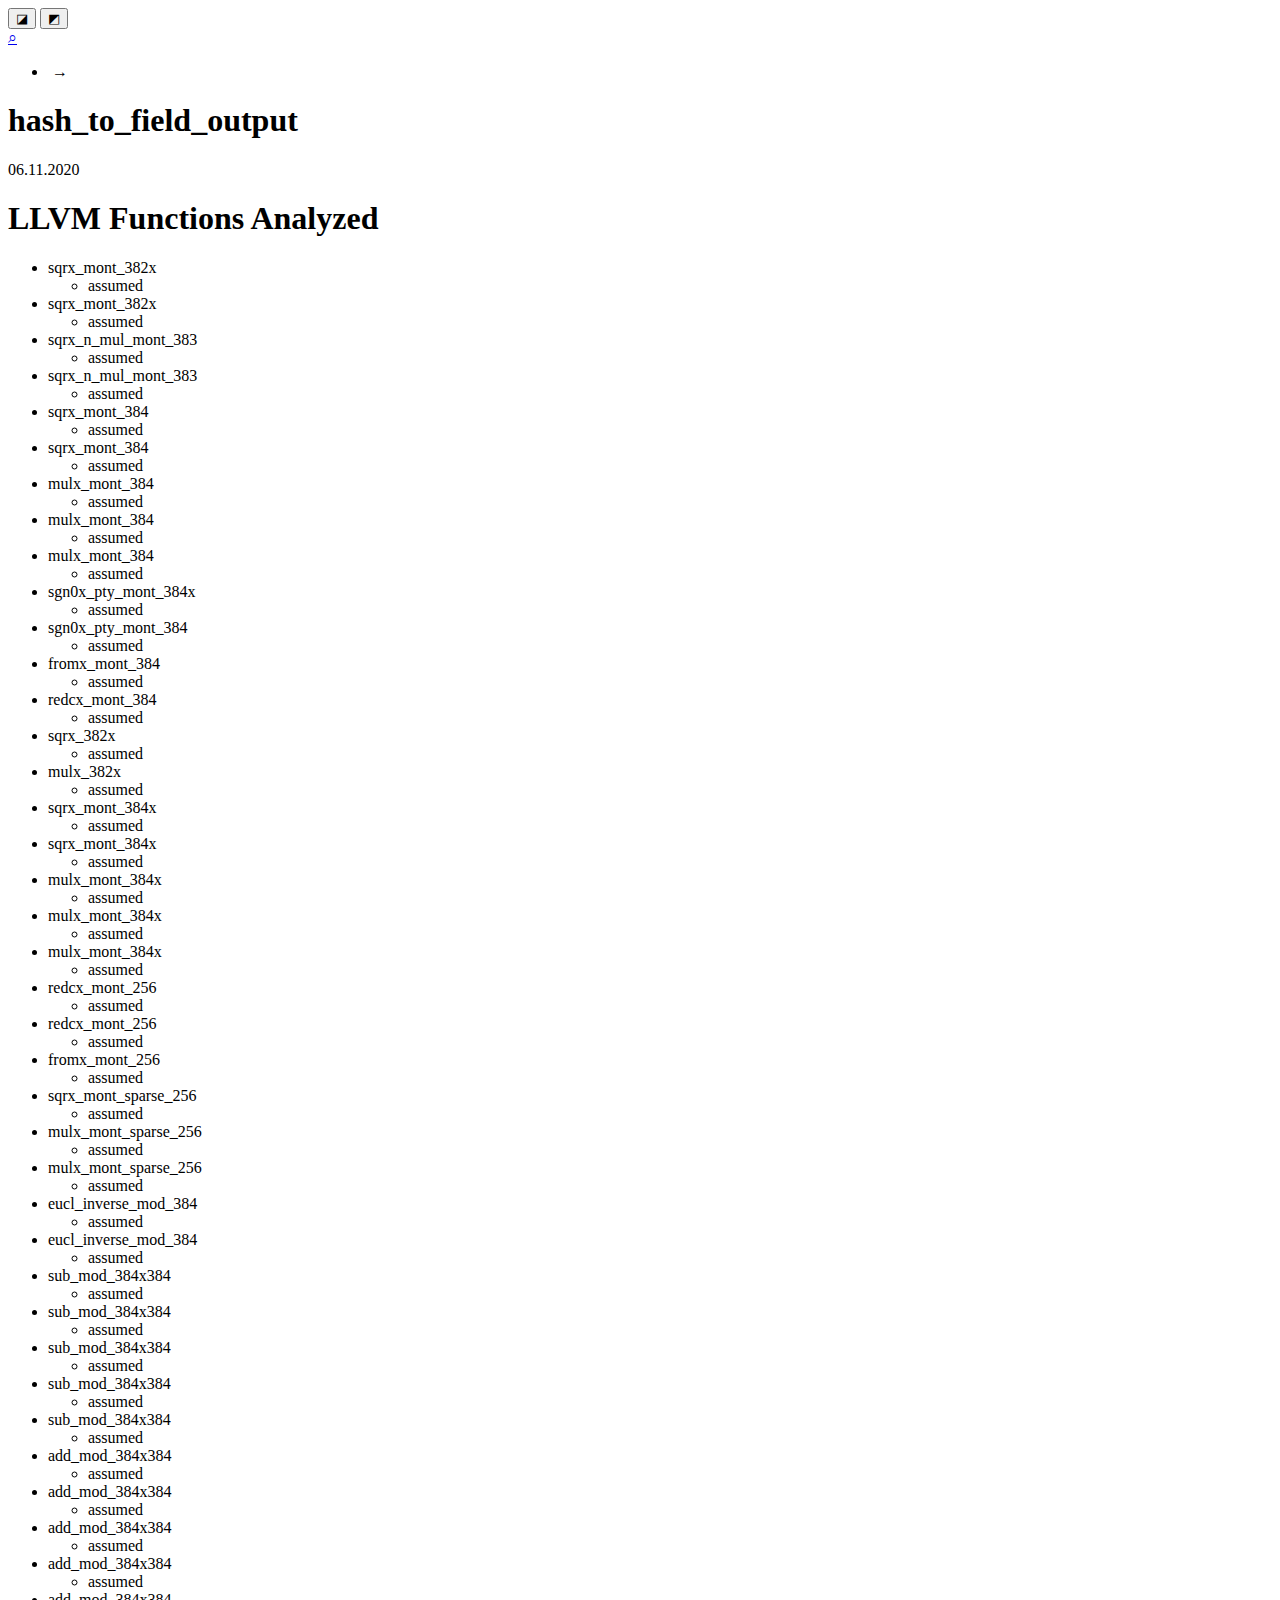
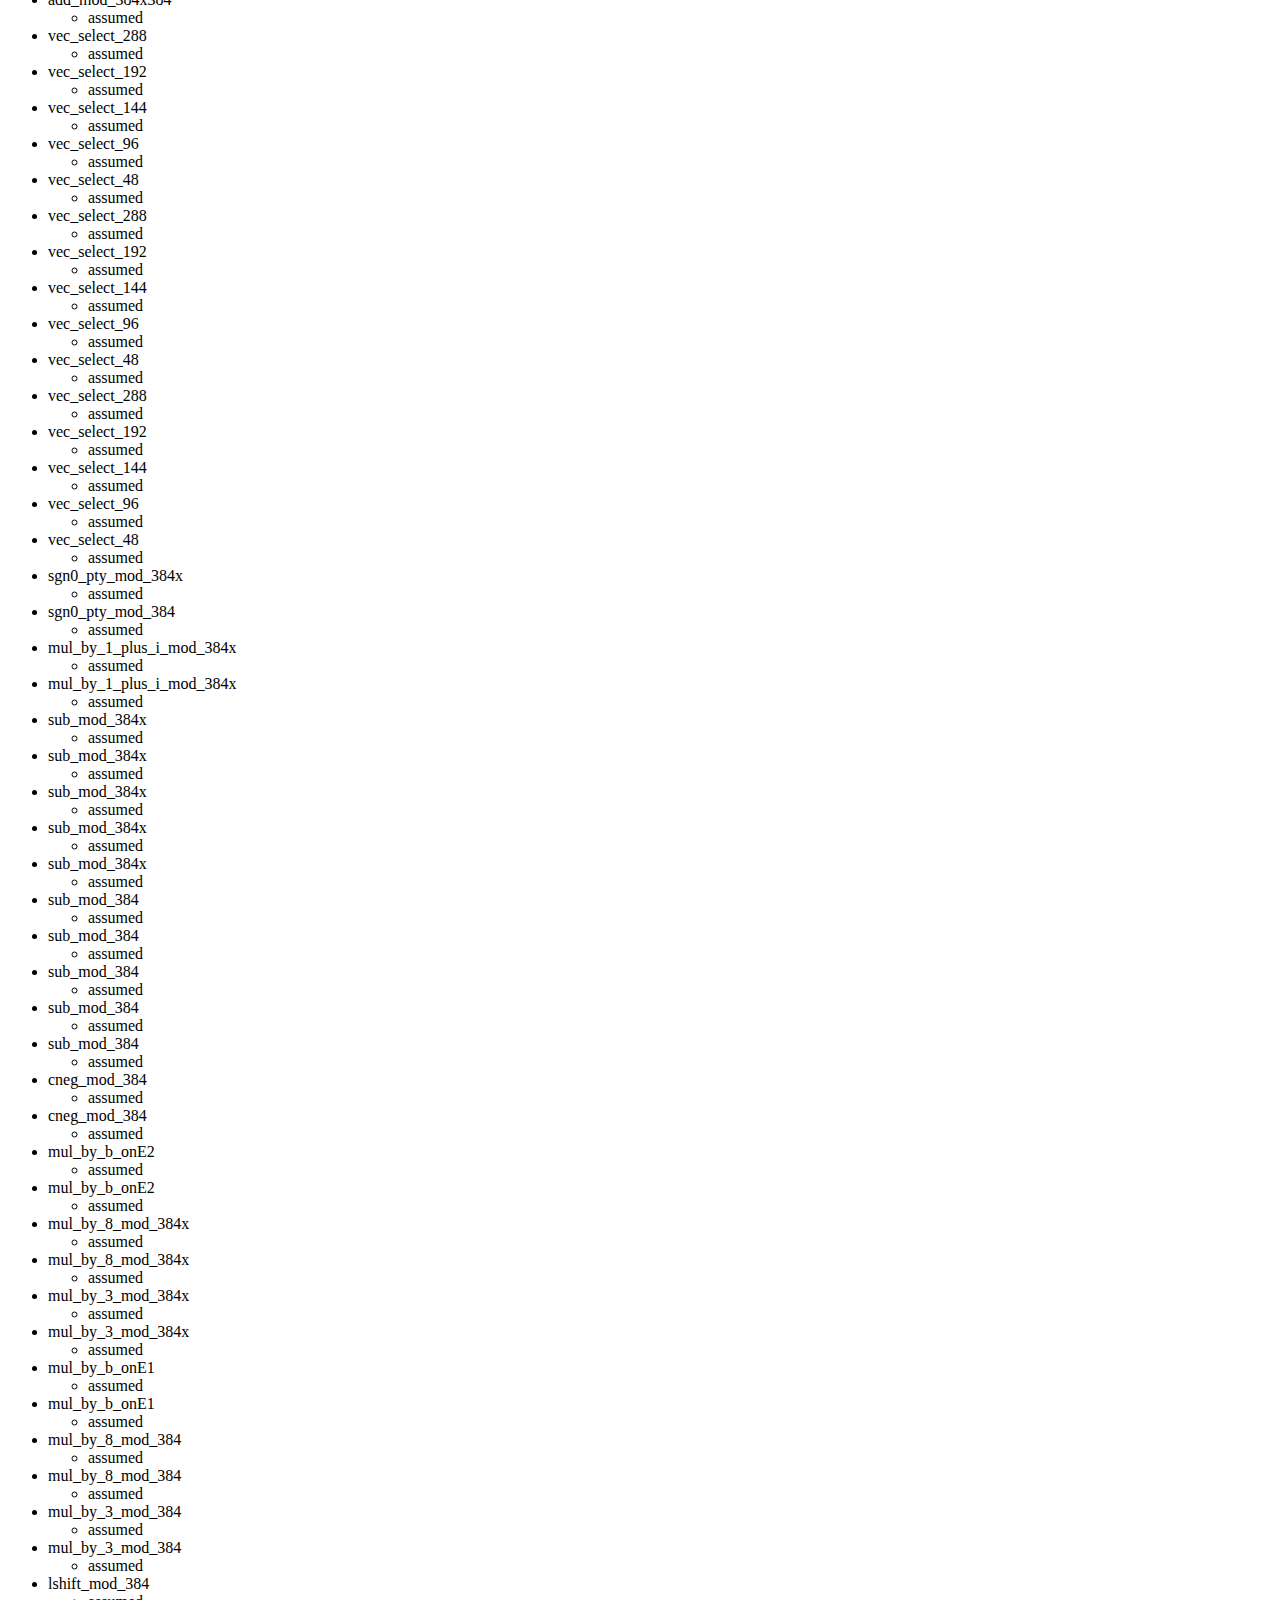
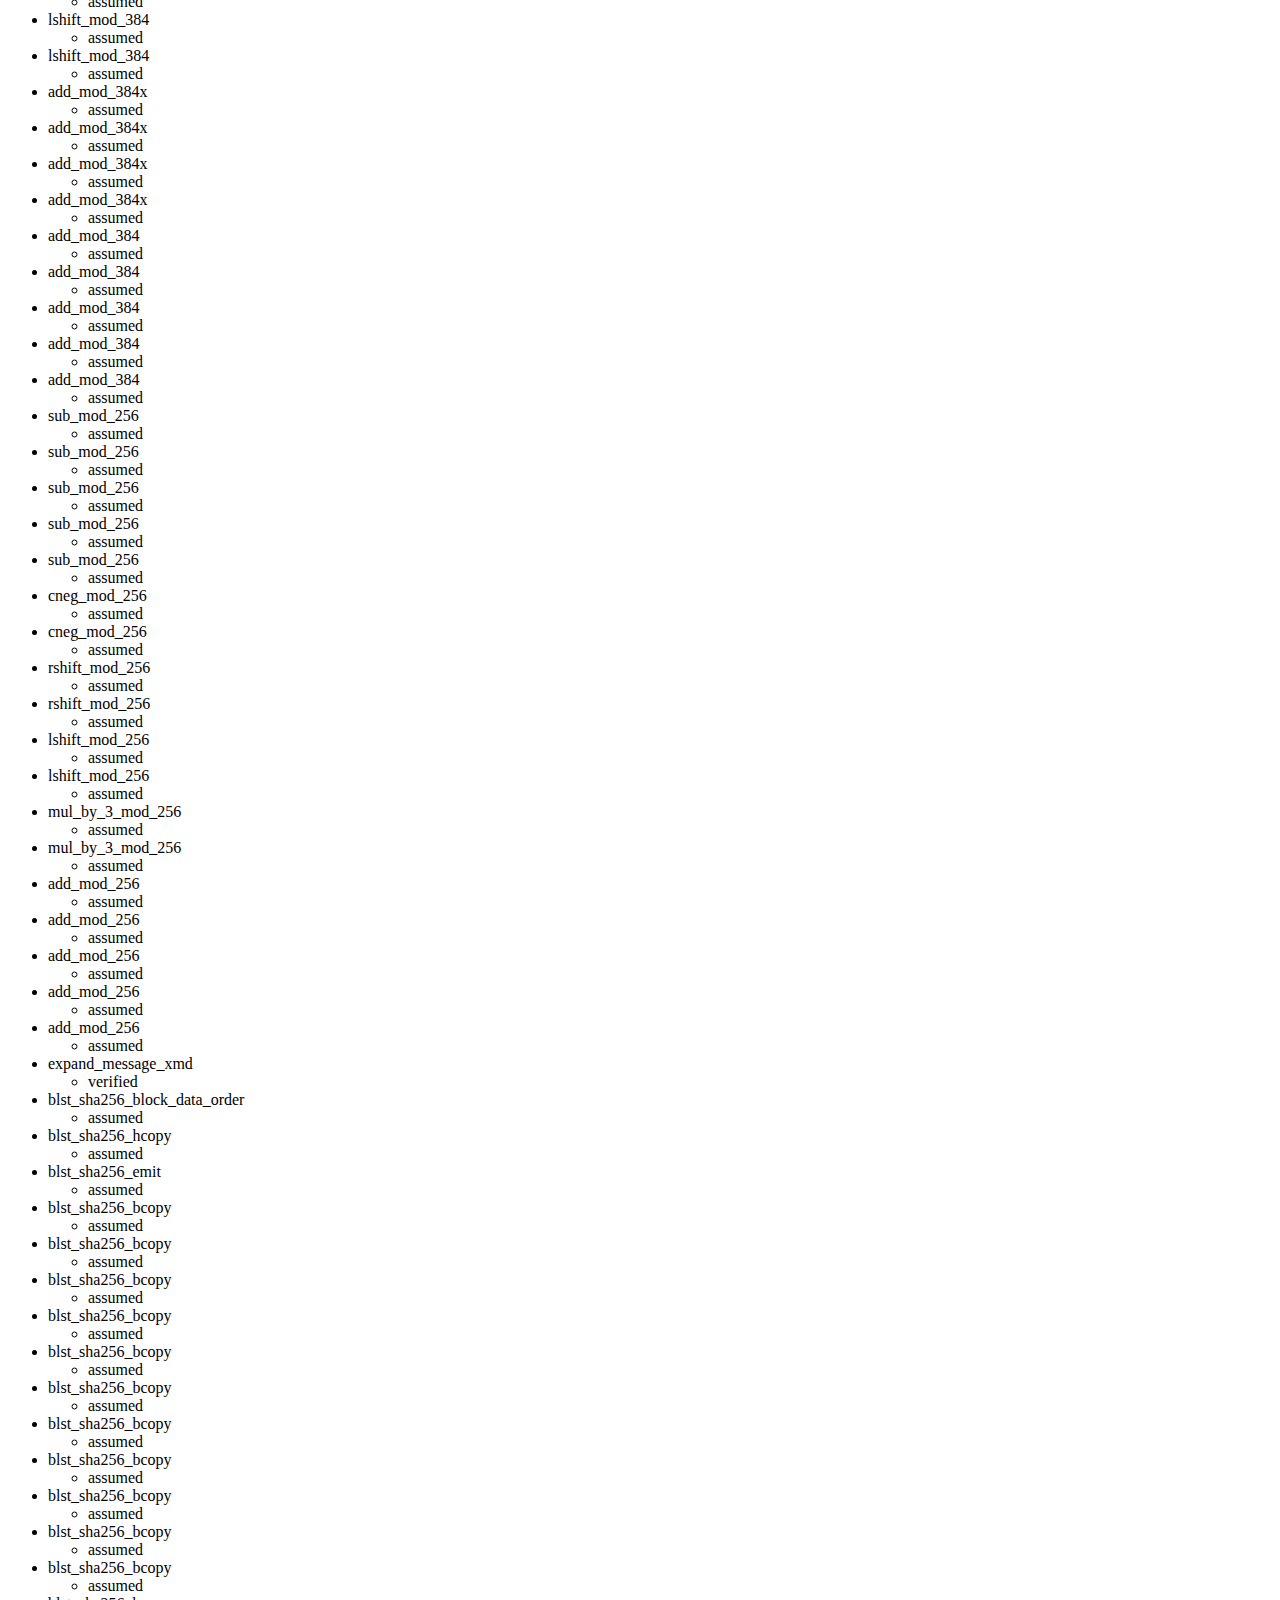
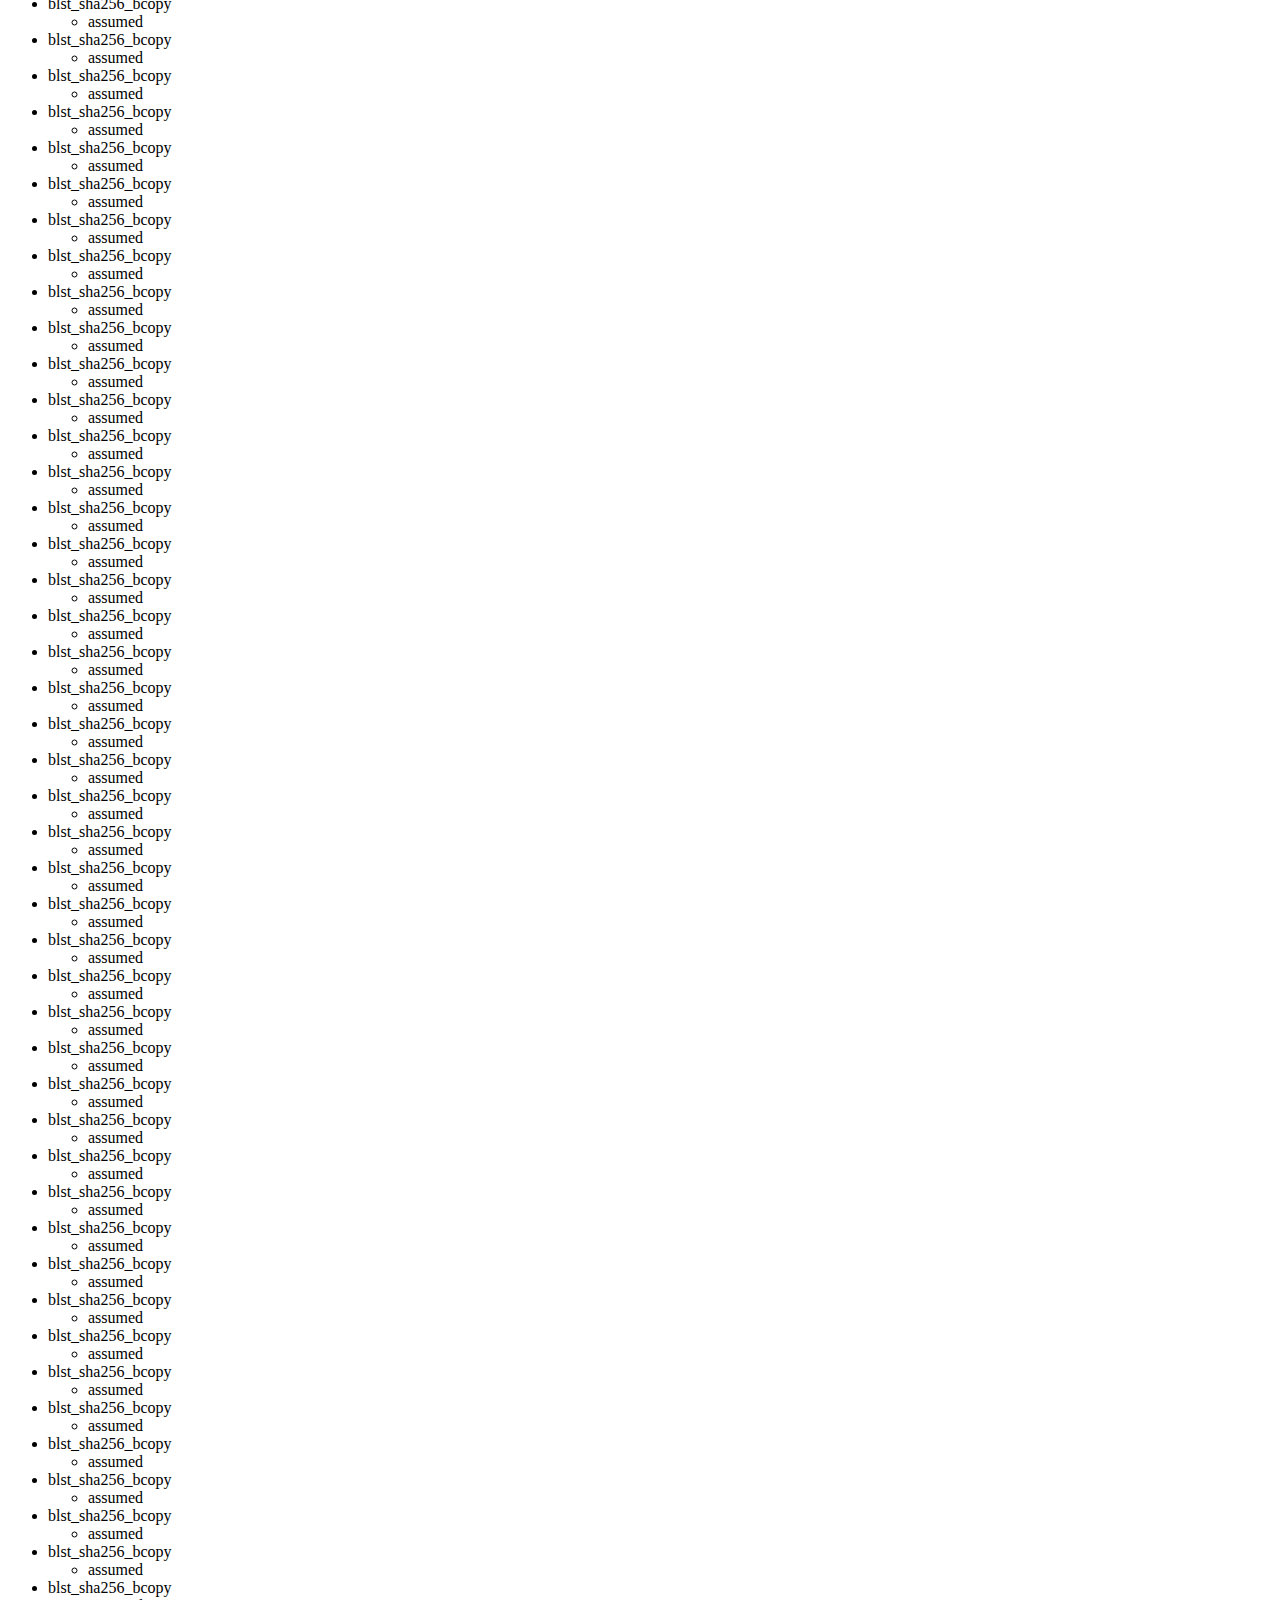
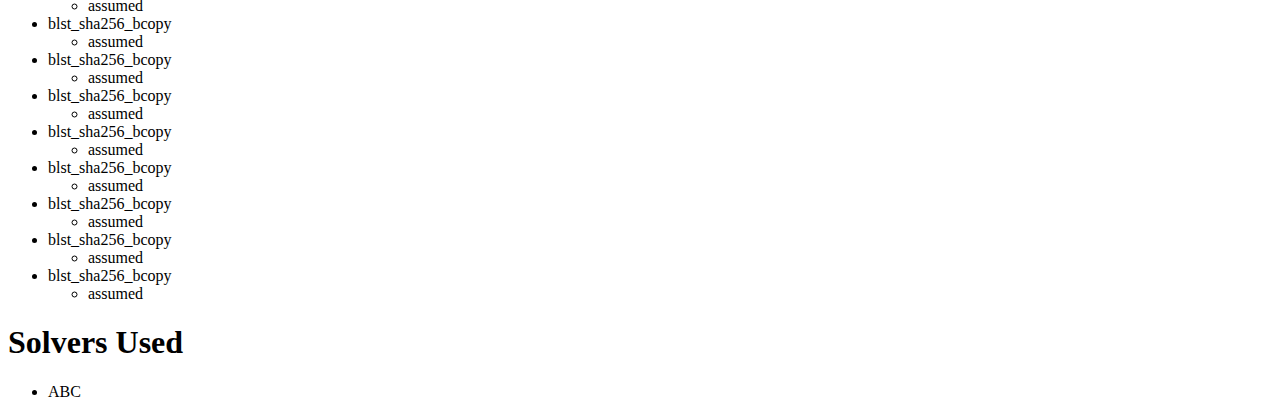
==== commit 97985c23: "deploy: 68fb8952f38b08113bf7de27720de7a034797a9e" ====
--- a/hash-to-field-output/index.html
+++ b/hash-to-field-output/index.html
@@ -33,7 +33,7 @@
       
   <div id="taxonomies">
     
-      <date>04.11.2020</date>
+      <date>06.11.2020</date>
        
 
     
@@ -43,11 +43,919 @@
 
   
   
-
+    
+    
   
+    
+    
+  
+
+  
 
   <article>
-    
+    <h1 id="llvm-functions-analyzed">LLVM Functions Analyzed</h1>
+<ul>
+<li>sqrx_mont_382x
+<ul>
+<li>assumed</li>
+</ul>
+</li>
+<li>sqrx_mont_382x
+<ul>
+<li>assumed</li>
+</ul>
+</li>
+<li>sqrx_n_mul_mont_383
+<ul>
+<li>assumed</li>
+</ul>
+</li>
+<li>sqrx_n_mul_mont_383
+<ul>
+<li>assumed</li>
+</ul>
+</li>
+<li>sqrx_mont_384
+<ul>
+<li>assumed</li>
+</ul>
+</li>
+<li>sqrx_mont_384
+<ul>
+<li>assumed</li>
+</ul>
+</li>
+<li>mulx_mont_384
+<ul>
+<li>assumed</li>
+</ul>
+</li>
+<li>mulx_mont_384
+<ul>
+<li>assumed</li>
+</ul>
+</li>
+<li>mulx_mont_384
+<ul>
+<li>assumed</li>
+</ul>
+</li>
+<li>sgn0x_pty_mont_384x
+<ul>
+<li>assumed</li>
+</ul>
+</li>
+<li>sgn0x_pty_mont_384
+<ul>
+<li>assumed</li>
+</ul>
+</li>
+<li>fromx_mont_384
+<ul>
+<li>assumed</li>
+</ul>
+</li>
+<li>redcx_mont_384
+<ul>
+<li>assumed</li>
+</ul>
+</li>
+<li>sqrx_382x
+<ul>
+<li>assumed</li>
+</ul>
+</li>
+<li>mulx_382x
+<ul>
+<li>assumed</li>
+</ul>
+</li>
+<li>sqrx_mont_384x
+<ul>
+<li>assumed</li>
+</ul>
+</li>
+<li>sqrx_mont_384x
+<ul>
+<li>assumed</li>
+</ul>
+</li>
+<li>mulx_mont_384x
+<ul>
+<li>assumed</li>
+</ul>
+</li>
+<li>mulx_mont_384x
+<ul>
+<li>assumed</li>
+</ul>
+</li>
+<li>mulx_mont_384x
+<ul>
+<li>assumed</li>
+</ul>
+</li>
+<li>redcx_mont_256
+<ul>
+<li>assumed</li>
+</ul>
+</li>
+<li>redcx_mont_256
+<ul>
+<li>assumed</li>
+</ul>
+</li>
+<li>fromx_mont_256
+<ul>
+<li>assumed</li>
+</ul>
+</li>
+<li>sqrx_mont_sparse_256
+<ul>
+<li>assumed</li>
+</ul>
+</li>
+<li>mulx_mont_sparse_256
+<ul>
+<li>assumed</li>
+</ul>
+</li>
+<li>mulx_mont_sparse_256
+<ul>
+<li>assumed</li>
+</ul>
+</li>
+<li>eucl_inverse_mod_384
+<ul>
+<li>assumed</li>
+</ul>
+</li>
+<li>eucl_inverse_mod_384
+<ul>
+<li>assumed</li>
+</ul>
+</li>
+<li>sub_mod_384x384
+<ul>
+<li>assumed</li>
+</ul>
+</li>
+<li>sub_mod_384x384
+<ul>
+<li>assumed</li>
+</ul>
+</li>
+<li>sub_mod_384x384
+<ul>
+<li>assumed</li>
+</ul>
+</li>
+<li>sub_mod_384x384
+<ul>
+<li>assumed</li>
+</ul>
+</li>
+<li>sub_mod_384x384
+<ul>
+<li>assumed</li>
+</ul>
+</li>
+<li>add_mod_384x384
+<ul>
+<li>assumed</li>
+</ul>
+</li>
+<li>add_mod_384x384
+<ul>
+<li>assumed</li>
+</ul>
+</li>
+<li>add_mod_384x384
+<ul>
+<li>assumed</li>
+</ul>
+</li>
+<li>add_mod_384x384
+<ul>
+<li>assumed</li>
+</ul>
+</li>
+<li>add_mod_384x384
+<ul>
+<li>assumed</li>
+</ul>
+</li>
+<li>vec_select_288
+<ul>
+<li>assumed</li>
+</ul>
+</li>
+<li>vec_select_192
+<ul>
+<li>assumed</li>
+</ul>
+</li>
+<li>vec_select_144
+<ul>
+<li>assumed</li>
+</ul>
+</li>
+<li>vec_select_96
+<ul>
+<li>assumed</li>
+</ul>
+</li>
+<li>vec_select_48
+<ul>
+<li>assumed</li>
+</ul>
+</li>
+<li>vec_select_288
+<ul>
+<li>assumed</li>
+</ul>
+</li>
+<li>vec_select_192
+<ul>
+<li>assumed</li>
+</ul>
+</li>
+<li>vec_select_144
+<ul>
+<li>assumed</li>
+</ul>
+</li>
+<li>vec_select_96
+<ul>
+<li>assumed</li>
+</ul>
+</li>
+<li>vec_select_48
+<ul>
+<li>assumed</li>
+</ul>
+</li>
+<li>vec_select_288
+<ul>
+<li>assumed</li>
+</ul>
+</li>
+<li>vec_select_192
+<ul>
+<li>assumed</li>
+</ul>
+</li>
+<li>vec_select_144
+<ul>
+<li>assumed</li>
+</ul>
+</li>
+<li>vec_select_96
+<ul>
+<li>assumed</li>
+</ul>
+</li>
+<li>vec_select_48
+<ul>
+<li>assumed</li>
+</ul>
+</li>
+<li>sgn0_pty_mod_384x
+<ul>
+<li>assumed</li>
+</ul>
+</li>
+<li>sgn0_pty_mod_384
+<ul>
+<li>assumed</li>
+</ul>
+</li>
+<li>mul_by_1_plus_i_mod_384x
+<ul>
+<li>assumed</li>
+</ul>
+</li>
+<li>mul_by_1_plus_i_mod_384x
+<ul>
+<li>assumed</li>
+</ul>
+</li>
+<li>sub_mod_384x
+<ul>
+<li>assumed</li>
+</ul>
+</li>
+<li>sub_mod_384x
+<ul>
+<li>assumed</li>
+</ul>
+</li>
+<li>sub_mod_384x
+<ul>
+<li>assumed</li>
+</ul>
+</li>
+<li>sub_mod_384x
+<ul>
+<li>assumed</li>
+</ul>
+</li>
+<li>sub_mod_384x
+<ul>
+<li>assumed</li>
+</ul>
+</li>
+<li>sub_mod_384
+<ul>
+<li>assumed</li>
+</ul>
+</li>
+<li>sub_mod_384
+<ul>
+<li>assumed</li>
+</ul>
+</li>
+<li>sub_mod_384
+<ul>
+<li>assumed</li>
+</ul>
+</li>
+<li>sub_mod_384
+<ul>
+<li>assumed</li>
+</ul>
+</li>
+<li>sub_mod_384
+<ul>
+<li>assumed</li>
+</ul>
+</li>
+<li>cneg_mod_384
+<ul>
+<li>assumed</li>
+</ul>
+</li>
+<li>cneg_mod_384
+<ul>
+<li>assumed</li>
+</ul>
+</li>
+<li>mul_by_b_onE2
+<ul>
+<li>assumed</li>
+</ul>
+</li>
+<li>mul_by_b_onE2
+<ul>
+<li>assumed</li>
+</ul>
+</li>
+<li>mul_by_8_mod_384x
+<ul>
+<li>assumed</li>
+</ul>
+</li>
+<li>mul_by_8_mod_384x
+<ul>
+<li>assumed</li>
+</ul>
+</li>
+<li>mul_by_3_mod_384x
+<ul>
+<li>assumed</li>
+</ul>
+</li>
+<li>mul_by_3_mod_384x
+<ul>
+<li>assumed</li>
+</ul>
+</li>
+<li>mul_by_b_onE1
+<ul>
+<li>assumed</li>
+</ul>
+</li>
+<li>mul_by_b_onE1
+<ul>
+<li>assumed</li>
+</ul>
+</li>
+<li>mul_by_8_mod_384
+<ul>
+<li>assumed</li>
+</ul>
+</li>
+<li>mul_by_8_mod_384
+<ul>
+<li>assumed</li>
+</ul>
+</li>
+<li>mul_by_3_mod_384
+<ul>
+<li>assumed</li>
+</ul>
+</li>
+<li>mul_by_3_mod_384
+<ul>
+<li>assumed</li>
+</ul>
+</li>
+<li>lshift_mod_384
+<ul>
+<li>assumed</li>
+</ul>
+</li>
+<li>lshift_mod_384
+<ul>
+<li>assumed</li>
+</ul>
+</li>
+<li>lshift_mod_384
+<ul>
+<li>assumed</li>
+</ul>
+</li>
+<li>add_mod_384x
+<ul>
+<li>assumed</li>
+</ul>
+</li>
+<li>add_mod_384x
+<ul>
+<li>assumed</li>
+</ul>
+</li>
+<li>add_mod_384x
+<ul>
+<li>assumed</li>
+</ul>
+</li>
+<li>add_mod_384x
+<ul>
+<li>assumed</li>
+</ul>
+</li>
+<li>add_mod_384
+<ul>
+<li>assumed</li>
+</ul>
+</li>
+<li>add_mod_384
+<ul>
+<li>assumed</li>
+</ul>
+</li>
+<li>add_mod_384
+<ul>
+<li>assumed</li>
+</ul>
+</li>
+<li>add_mod_384
+<ul>
+<li>assumed</li>
+</ul>
+</li>
+<li>add_mod_384
+<ul>
+<li>assumed</li>
+</ul>
+</li>
+<li>sub_mod_256
+<ul>
+<li>assumed</li>
+</ul>
+</li>
+<li>sub_mod_256
+<ul>
+<li>assumed</li>
+</ul>
+</li>
+<li>sub_mod_256
+<ul>
+<li>assumed</li>
+</ul>
+</li>
+<li>sub_mod_256
+<ul>
+<li>assumed</li>
+</ul>
+</li>
+<li>sub_mod_256
+<ul>
+<li>assumed</li>
+</ul>
+</li>
+<li>cneg_mod_256
+<ul>
+<li>assumed</li>
+</ul>
+</li>
+<li>cneg_mod_256
+<ul>
+<li>assumed</li>
+</ul>
+</li>
+<li>rshift_mod_256
+<ul>
+<li>assumed</li>
+</ul>
+</li>
+<li>rshift_mod_256
+<ul>
+<li>assumed</li>
+</ul>
+</li>
+<li>lshift_mod_256
+<ul>
+<li>assumed</li>
+</ul>
+</li>
+<li>lshift_mod_256
+<ul>
+<li>assumed</li>
+</ul>
+</li>
+<li>mul_by_3_mod_256
+<ul>
+<li>assumed</li>
+</ul>
+</li>
+<li>mul_by_3_mod_256
+<ul>
+<li>assumed</li>
+</ul>
+</li>
+<li>add_mod_256
+<ul>
+<li>assumed</li>
+</ul>
+</li>
+<li>add_mod_256
+<ul>
+<li>assumed</li>
+</ul>
+</li>
+<li>add_mod_256
+<ul>
+<li>assumed</li>
+</ul>
+</li>
+<li>add_mod_256
+<ul>
+<li>assumed</li>
+</ul>
+</li>
+<li>add_mod_256
+<ul>
+<li>assumed</li>
+</ul>
+</li>
+<li>expand_message_xmd
+<ul>
+<li>verified</li>
+</ul>
+</li>
+<li>blst_sha256_block_data_order
+<ul>
+<li>assumed</li>
+</ul>
+</li>
+<li>blst_sha256_hcopy
+<ul>
+<li>assumed</li>
+</ul>
+</li>
+<li>blst_sha256_emit
+<ul>
+<li>assumed</li>
+</ul>
+</li>
+<li>blst_sha256_bcopy
+<ul>
+<li>assumed</li>
+</ul>
+</li>
+<li>blst_sha256_bcopy
+<ul>
+<li>assumed</li>
+</ul>
+</li>
+<li>blst_sha256_bcopy
+<ul>
+<li>assumed</li>
+</ul>
+</li>
+<li>blst_sha256_bcopy
+<ul>
+<li>assumed</li>
+</ul>
+</li>
+<li>blst_sha256_bcopy
+<ul>
+<li>assumed</li>
+</ul>
+</li>
+<li>blst_sha256_bcopy
+<ul>
+<li>assumed</li>
+</ul>
+</li>
+<li>blst_sha256_bcopy
+<ul>
+<li>assumed</li>
+</ul>
+</li>
+<li>blst_sha256_bcopy
+<ul>
+<li>assumed</li>
+</ul>
+</li>
+<li>blst_sha256_bcopy
+<ul>
+<li>assumed</li>
+</ul>
+</li>
+<li>blst_sha256_bcopy
+<ul>
+<li>assumed</li>
+</ul>
+</li>
+<li>blst_sha256_bcopy
+<ul>
+<li>assumed</li>
+</ul>
+</li>
+<li>blst_sha256_bcopy
+<ul>
+<li>assumed</li>
+</ul>
+</li>
+<li>blst_sha256_bcopy
+<ul>
+<li>assumed</li>
+</ul>
+</li>
+<li>blst_sha256_bcopy
+<ul>
+<li>assumed</li>
+</ul>
+</li>
+<li>blst_sha256_bcopy
+<ul>
+<li>assumed</li>
+</ul>
+</li>
+<li>blst_sha256_bcopy
+<ul>
+<li>assumed</li>
+</ul>
+</li>
+<li>blst_sha256_bcopy
+<ul>
+<li>assumed</li>
+</ul>
+</li>
+<li>blst_sha256_bcopy
+<ul>
+<li>assumed</li>
+</ul>
+</li>
+<li>blst_sha256_bcopy
+<ul>
+<li>assumed</li>
+</ul>
+</li>
+<li>blst_sha256_bcopy
+<ul>
+<li>assumed</li>
+</ul>
+</li>
+<li>blst_sha256_bcopy
+<ul>
+<li>assumed</li>
+</ul>
+</li>
+<li>blst_sha256_bcopy
+<ul>
+<li>assumed</li>
+</ul>
+</li>
+<li>blst_sha256_bcopy
+<ul>
+<li>assumed</li>
+</ul>
+</li>
+<li>blst_sha256_bcopy
+<ul>
+<li>assumed</li>
+</ul>
+</li>
+<li>blst_sha256_bcopy
+<ul>
+<li>assumed</li>
+</ul>
+</li>
+<li>blst_sha256_bcopy
+<ul>
+<li>assumed</li>
+</ul>
+</li>
+<li>blst_sha256_bcopy
+<ul>
+<li>assumed</li>
+</ul>
+</li>
+<li>blst_sha256_bcopy
+<ul>
+<li>assumed</li>
+</ul>
+</li>
+<li>blst_sha256_bcopy
+<ul>
+<li>assumed</li>
+</ul>
+</li>
+<li>blst_sha256_bcopy
+<ul>
+<li>assumed</li>
+</ul>
+</li>
+<li>blst_sha256_bcopy
+<ul>
+<li>assumed</li>
+</ul>
+</li>
+<li>blst_sha256_bcopy
+<ul>
+<li>assumed</li>
+</ul>
+</li>
+<li>blst_sha256_bcopy
+<ul>
+<li>assumed</li>
+</ul>
+</li>
+<li>blst_sha256_bcopy
+<ul>
+<li>assumed</li>
+</ul>
+</li>
+<li>blst_sha256_bcopy
+<ul>
+<li>assumed</li>
+</ul>
+</li>
+<li>blst_sha256_bcopy
+<ul>
+<li>assumed</li>
+</ul>
+</li>
+<li>blst_sha256_bcopy
+<ul>
+<li>assumed</li>
+</ul>
+</li>
+<li>blst_sha256_bcopy
+<ul>
+<li>assumed</li>
+</ul>
+</li>
+<li>blst_sha256_bcopy
+<ul>
+<li>assumed</li>
+</ul>
+</li>
+<li>blst_sha256_bcopy
+<ul>
+<li>assumed</li>
+</ul>
+</li>
+<li>blst_sha256_bcopy
+<ul>
+<li>assumed</li>
+</ul>
+</li>
+<li>blst_sha256_bcopy
+<ul>
+<li>assumed</li>
+</ul>
+</li>
+<li>blst_sha256_bcopy
+<ul>
+<li>assumed</li>
+</ul>
+</li>
+<li>blst_sha256_bcopy
+<ul>
+<li>assumed</li>
+</ul>
+</li>
+<li>blst_sha256_bcopy
+<ul>
+<li>assumed</li>
+</ul>
+</li>
+<li>blst_sha256_bcopy
+<ul>
+<li>assumed</li>
+</ul>
+</li>
+<li>blst_sha256_bcopy
+<ul>
+<li>assumed</li>
+</ul>
+</li>
+<li>blst_sha256_bcopy
+<ul>
+<li>assumed</li>
+</ul>
+</li>
+<li>blst_sha256_bcopy
+<ul>
+<li>assumed</li>
+</ul>
+</li>
+<li>blst_sha256_bcopy
+<ul>
+<li>assumed</li>
+</ul>
+</li>
+<li>blst_sha256_bcopy
+<ul>
+<li>assumed</li>
+</ul>
+</li>
+<li>blst_sha256_bcopy
+<ul>
+<li>assumed</li>
+</ul>
+</li>
+<li>blst_sha256_bcopy
+<ul>
+<li>assumed</li>
+</ul>
+</li>
+<li>blst_sha256_bcopy
+<ul>
+<li>assumed</li>
+</ul>
+</li>
+<li>blst_sha256_bcopy
+<ul>
+<li>assumed</li>
+</ul>
+</li>
+<li>blst_sha256_bcopy
+<ul>
+<li>assumed</li>
+</ul>
+</li>
+<li>blst_sha256_bcopy
+<ul>
+<li>assumed</li>
+</ul>
+</li>
+<li>blst_sha256_bcopy
+<ul>
+<li>assumed</li>
+</ul>
+</li>
+<li>blst_sha256_bcopy
+<ul>
+<li>assumed</li>
+</ul>
+</li>
+<li>blst_sha256_bcopy
+<ul>
+<li>assumed</li>
+</ul>
+</li>
+<li>blst_sha256_bcopy
+<ul>
+<li>assumed</li>
+</ul>
+</li>
+<li>blst_sha256_bcopy
+<ul>
+<li>assumed</li>
+</ul>
+</li>
+<li>blst_sha256_bcopy
+<ul>
+<li>assumed</li>
+</ul>
+</li>
+<li>blst_sha256_bcopy
+<ul>
+<li>assumed</li>
+</ul>
+</li>
+</ul>
+<h1 id="solvers-used">Solvers Used</h1>
+<ul>
+<li>ABC</li>
+</ul>
+
   </article>
 
       </main>
